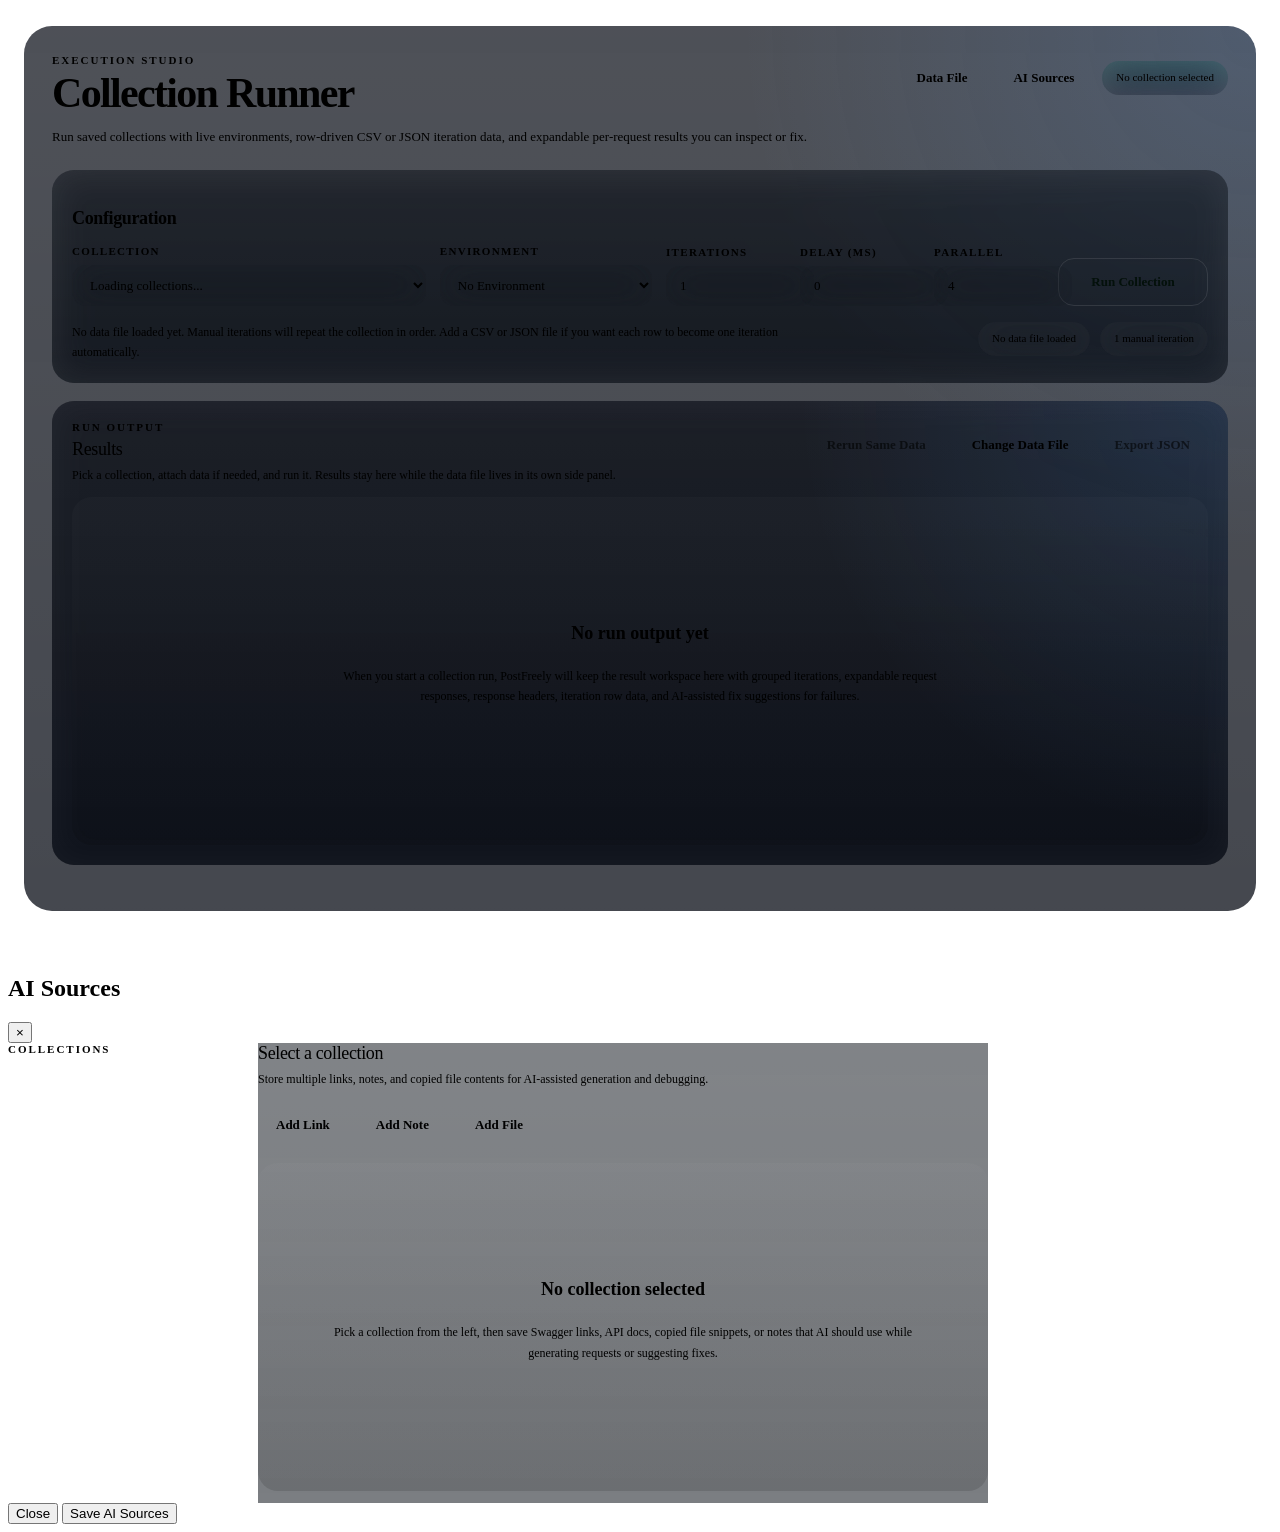
==== frontend/pages/runner.html @ 36066304 "Fix Runner UI and add guest-login toast" ====
<!DOCTYPE html>
<html lang="en" data-theme="dark">
<head>
<meta charset="UTF-8"/>
<meta name="viewport" content="width=device-width,initial-scale=1"/>
<title>PostFreely Runner</title>
<link rel="stylesheet" href="/assets/css/main.css"/>
<style>
html, body { overflow: auto; min-height: 100%; }
body { min-height: 100vh; }
#runner-app {
  position: relative;
  z-index: 1;
  max-width: 1280px;
  margin: 18px auto 40px;
  padding: 0 16px 24px;
}
.runner-shell {
  border: 1px solid var(--border);
  border-radius: 28px;
  background:
    radial-gradient(circle at top right, rgba(92, 164, 255, 0.14), transparent 34%),
    linear-gradient(180deg, rgba(255, 255, 255, 0.04), rgba(255, 255, 255, 0.01));
  backdrop-filter: blur(14px);
  box-shadow: var(--shadow);
  padding: 28px;
}
.runner-header {
  display: flex;
  justify-content: space-between;
  align-items: flex-start;
  gap: 18px;
  margin-bottom: 22px;
  flex-wrap: wrap;
}
.runner-kicker {
  font-size: 11px;
  color: var(--text3);
  letter-spacing: 0.18em;
  text-transform: uppercase;
  margin-bottom: 8px;
  font-family: var(--font-ui);
  font-weight: 700;
}
.r-title {
  font-size: 42px;
  font-family: var(--font-ui);
  font-weight: 700;
  letter-spacing: -0.04em;
  color: var(--text);
  line-height: 0.95;
}
.r-title span { color: var(--blue); }
.r-subtitle {
  margin-top: 12px;
  color: var(--text2);
  font-size: 13px;
  max-width: 760px;
  line-height: 1.7;
}
.runner-actions {
  display: flex;
  align-items: center;
  gap: 10px;
  flex-wrap: wrap;
  justify-content: flex-end;
}
.r-card {
  border: 1px solid var(--border);
  border-radius: 22px;
  background: linear-gradient(180deg, rgba(255, 255, 255, 0.03), rgba(0, 0, 0, 0.12));
  padding: 20px;
  margin-bottom: 18px;
}
.r-card h3 {
  font-family: var(--font-ui);
  font-size: 18px;
  margin-bottom: 16px;
  color: var(--text);
  letter-spacing: -0.02em;
}
.config-grid {
  display: grid;
  grid-template-columns: minmax(220px, 2fr) minmax(180px, 1.2fr) 120px 120px 110px auto;
  gap: 14px;
  align-items: end;
}
.r-field { min-width: 0; }
.r-field label {
  display: block;
  margin-bottom: 8px;
  font-size: 11px;
  color: var(--text3);
  letter-spacing: 0.12em;
  text-transform: uppercase;
  font-family: var(--font-ui);
  font-weight: 700;
}
.r-field input,
.r-field select,
.r-field textarea {
  width: 100%;
  background: var(--inp-bg);
  border: 1px solid var(--inp-border);
  border-radius: 14px;
  padding: 12px 14px;
  color: var(--text);
  font-family: var(--font);
  font-size: 13px;
  outline: none;
  transition: border-color .15s, box-shadow .15s, transform .15s;
}
.r-field textarea {
  min-height: 112px;
  resize: vertical;
}
.r-field input:focus,
.r-field select:focus,
.r-field textarea:focus {
  border-color: var(--accent);
  box-shadow: 0 0 0 3px rgba(0, 229, 160, 0.08);
}
.r-field input[disabled] {
  opacity: 0.7;
  cursor: not-allowed;
}
.run-stack {
  display: flex;
  gap: 10px;
  align-items: center;
  justify-content: flex-end;
}
.r-run-btn,
.r-stop-btn,
.r-secondary-btn,
.r-ghost-btn {
  height: 48px;
  border-radius: 16px;
  padding: 0 18px;
  font-family: var(--font);
  font-size: 13px;
  font-weight: 700;
  cursor: pointer;
  transition: transform .15s, border-color .15s, background .15s, color .15s, opacity .15s;
  white-space: nowrap;
}
.r-run-btn {
  border: 1px solid rgba(255, 255, 255, 0.1);
  background: linear-gradient(180deg, var(--accent), var(--accent2));
  color: #04110b;
  min-width: 150px;
}
.r-run-btn:hover { transform: translateY(-1px); }
.r-stop-btn {
  border: 1px solid rgba(255, 92, 124, 0.28);
  background: rgba(255, 92, 124, 0.12);
  color: var(--red);
  min-width: 114px;
}
.r-stop-btn:hover { background: rgba(255, 92, 124, 0.18); }
.r-secondary-btn {
  border: 1px solid var(--border2);
  background: var(--btn-bg);
  color: var(--text);
}
.r-secondary-btn:hover,
.r-ghost-btn:hover {
  border-color: var(--accentborder);
  color: var(--accent);
  background: var(--accentbg);
}
.r-ghost-btn {
  border: 1px dashed var(--border2);
  background: transparent;
  color: var(--text2);
}
.r-run-btn[disabled],
.r-stop-btn[disabled],
.r-secondary-btn[disabled],
.r-ghost-btn[disabled] {
  opacity: 0.58;
  cursor: not-allowed;
  transform: none;
}
.config-foot {
  display: flex;
  justify-content: space-between;
  gap: 14px;
  margin-top: 16px;
  align-items: flex-start;
  flex-wrap: wrap;
}
.config-note {
  color: var(--text2);
  font-size: 12px;
  line-height: 1.7;
  max-width: 720px;
}
.chip-row {
  display: flex;
  gap: 10px;
  flex-wrap: wrap;
  justify-content: flex-end;
}
.file-chip {
  display: inline-flex;
  align-items: center;
  gap: 8px;
  min-height: 34px;
  padding: 0 14px;
  border-radius: 999px;
  border: 1px solid var(--border2);
  background: rgba(255, 255, 255, 0.03);
  color: var(--text2);
  font-size: 11px;
  line-height: 1.2;
}
.file-chip.strong {
  color: var(--text);
  border-color: var(--accentborder);
  background: linear-gradient(180deg, rgba(0, 229, 160, 0.08), rgba(0, 0, 0, 0.08));
}
#results-card { min-height: 420px; }
.results-head {
  display: flex;
  justify-content: space-between;
  gap: 14px;
  align-items: flex-start;
  flex-wrap: wrap;
  margin-bottom: 12px;
}
.results-title {
  font-family: var(--font-ui);
  font-size: 18px;
  color: var(--text);
  letter-spacing: -0.02em;
}
.results-subtitle {
  margin-top: 6px;
  color: var(--text2);
  font-size: 12px;
  line-height: 1.6;
}
.results-actions {
  display: flex;
  gap: 10px;
  flex-wrap: wrap;
  justify-content: flex-end;
}
.run-banner {
  display: none;
  align-items: center;
  justify-content: space-between;
  gap: 14px;
  padding: 14px 16px;
  margin: 10px 0 16px;
  border-radius: 16px;
  border: 1px solid var(--border2);
  background: linear-gradient(90deg, rgba(92, 164, 255, 0.12), rgba(0, 0, 0, 0.08));
  color: var(--text);
  flex-wrap: wrap;
}
.run-banner.show { display: flex; }
.run-banner.error {
  border-color: rgba(255, 92, 124, 0.28);
  background: linear-gradient(90deg, rgba(255, 92, 124, 0.12), rgba(0, 0, 0, 0.08));
}
.run-banner strong { color: var(--text); }
.summary-grid {
  display: grid;
  grid-template-columns: repeat(6, minmax(110px, 1fr));
  gap: 12px;
  margin-bottom: 12px;
}
.sum-card {
  border: 1px solid var(--border);
  border-radius: 18px;
  padding: 14px 16px;
  background: rgba(255, 255, 255, 0.02);
}
.sum-card.filterable {
  cursor: pointer;
  transition: transform .15s, border-color .15s, background .15s, box-shadow .15s;
}
.sum-card.filterable:hover {
  transform: translateY(-1px);
  border-color: var(--accentborder);
}
.sum-card.filterable.active {
  border-color: var(--accentborder);
  background: linear-gradient(180deg, rgba(0, 229, 160, 0.08), rgba(255, 255, 255, 0.02));
  box-shadow: 0 10px 24px rgba(0, 0, 0, 0.14);
}
.sum-num {
  font-size: 27px;
  line-height: 1;
  color: var(--text);
  margin-bottom: 8px;
  font-family: var(--font);
  font-weight: 700;
}
.sum-num.pass { color: var(--green); }
.sum-num.fail { color: var(--red); }
.sum-lbl {
  color: var(--text3);
  font-size: 11px;
  letter-spacing: 0.08em;
  text-transform: uppercase;
}
.summary-filter-note {
  margin: -2px 0 10px;
  color: var(--text2);
  font-size: 12px;
  line-height: 1.6;
}
.empty-state {
  border: 1px dashed var(--border2);
  border-radius: 20px;
  padding: 34px;
  min-height: 280px;
  display: flex;
  align-items: center;
  justify-content: center;
  flex-direction: column;
  text-align: center;
  background: linear-gradient(180deg, rgba(255, 255, 255, 0.02), rgba(0, 0, 0, 0.12));
  color: var(--text2);
}
.empty-state strong {
  display: block;
  margin-bottom: 10px;
  color: var(--text);
  font-size: 18px;
  font-family: var(--font-ui);
}
.empty-state p {
  max-width: 620px;
  line-height: 1.7;
  font-size: 12px;
}
.iteration-group {
  border: 1px solid var(--border);
  border-radius: 20px;
  background: rgba(0, 0, 0, 0.14);
  margin-top: 14px;
  overflow: hidden;
}
.iteration-head {
  width: 100%;
  border: none;
  background: linear-gradient(180deg, rgba(255, 255, 255, 0.04), rgba(255, 255, 255, 0.01));
  padding: 15px 16px;
  display: flex;
  align-items: center;
  justify-content: space-between;
  gap: 12px;
  cursor: pointer;
  color: inherit;
  text-align: left;
}
.iteration-head:hover { background: linear-gradient(180deg, rgba(255, 255, 255, 0.06), rgba(255, 255, 255, 0.02)); }
.iteration-head-main {
  display: flex;
  align-items: center;
  gap: 12px;
  min-width: 0;
}
.iteration-index {
  width: 36px;
  height: 36px;
  border-radius: 12px;
  display: flex;
  align-items: center;
  justify-content: center;
  background: var(--bg3);
  color: var(--text);
  font-weight: 700;
  flex-shrink: 0;
}
.iteration-title {
  font-family: var(--font-ui);
  font-size: 15px;
  color: var(--text);
}
.iteration-meta {
  margin-top: 5px;
  color: var(--text2);
  font-size: 11px;
  display: flex;
  gap: 12px;
  flex-wrap: wrap;
}
.status-compact {
  display: inline-flex;
  align-items: center;
  justify-content: center;
  padding: 0 12px;
  min-height: 32px;
  border-radius: 999px;
  font-size: 11px;
  font-weight: 700;
  border: 1px solid var(--border2);
}
.status-compact.pass {
  background: var(--greenbg);
  color: var(--green);
  border-color: rgba(0, 229, 160, 0.22);
}
.status-compact.fail {
  background: var(--redbg);
  color: var(--red);
  border-color: rgba(255, 92, 124, 0.25);
}
.iteration-chevron {
  font-size: 18px;
  color: var(--text3);
  transition: transform .15s;
}
.iteration-group.open .iteration-chevron { transform: rotate(90deg); }
.iteration-body { display: none; }
.iteration-group.open .iteration-body { display: block; }
.result-list { display: flex; flex-direction: column; }
.result-item + .result-item { border-top: 1px solid var(--border); }
.result-summary {
  width: 100%;
  border: none;
  background: transparent;
  color: inherit;
  display: grid;
  grid-template-columns: 30px minmax(0, 2fr) 86px 110px 84px 90px 120px;
  align-items: center;
  gap: 10px;
  padding: 14px 16px;
  text-align: left;
  cursor: pointer;
}
.result-summary:hover { background: rgba(255, 255, 255, 0.02); }
.result-index {
  color: var(--text3);
  font-size: 11px;
  font-weight: 700;
}
.result-name {
  min-width: 0;
  color: var(--text);
  font-size: 12px;
  line-height: 1.5;
}
.result-name small {
  display: block;
  color: var(--text3);
  overflow: hidden;
  text-overflow: ellipsis;
  white-space: nowrap;
}
.result-status {
  font-size: 12px;
  font-weight: 700;
}
.result-status.pass { color: var(--green); }
.result-status.fail { color: var(--red); }
.result-chevron {
  text-align: right;
  color: var(--text3);
  font-size: 16px;
  transition: transform .15s;
}
.result-item.open .result-chevron { transform: rotate(180deg); }
.result-detail {
  display: none;
  padding: 0 16px 16px;
}
.result-item.open .result-detail { display: block; }
.detail-hint {
  margin: 2px 0 12px;
  padding: 12px 14px;
  border-radius: 14px;
  border: 1px solid rgba(255, 92, 124, 0.22);
  background: rgba(255, 92, 124, 0.08);
  color: var(--text);
  font-size: 12px;
  line-height: 1.7;
}
.detail-grid {
  display: grid;
  grid-template-columns: repeat(3, minmax(0, 1fr));
  gap: 12px;
}
.detail-card {
  border: 1px solid var(--border);
  border-radius: 16px;
  background: rgba(255, 255, 255, 0.02);
  overflow: hidden;
}
.detail-card h4 {
  padding: 12px 14px;
  font-size: 11px;
  color: var(--text3);
  letter-spacing: 0.08em;
  text-transform: uppercase;
  border-bottom: 1px solid var(--border);
  font-family: var(--font-ui);
}
.detail-pre {
  padding: 14px;
  color: var(--text);
  white-space: pre-wrap;
  word-break: break-word;
  max-height: 360px;
  overflow: auto;
  font-size: 12px;
  line-height: 1.7;
}
.detail-actions {
  display: flex;
  justify-content: space-between;
  gap: 10px;
  align-items: center;
  flex-wrap: wrap;
  margin-top: 12px;
}
.runner-ai-output {
  width: 100%;
  margin-top: 8px;
  padding: 12px 14px;
  border-radius: 14px;
  border: 1px solid var(--accentborder);
  background: var(--accentbg);
  color: var(--text);
  font-size: 12px;
  line-height: 1.7;
  white-space: pre-wrap;
  display: none;
}
.runner-ai-output.error {
  border-color: rgba(255, 92, 124, 0.28);
  background: rgba(255, 92, 124, 0.1);
  color: var(--redtext);
}
.side-backdrop {
  position: fixed;
  inset: 0;
  background: rgba(0, 0, 0, 0.4);
  opacity: 0;
  pointer-events: none;
  transition: opacity .18s;
  z-index: 700;
}
.side-backdrop.show {
  opacity: 1;
  pointer-events: auto;
}
.side-drawer {
  position: fixed;
  top: 0;
  right: 0;
  height: 100vh;
  width: min(460px, 100vw);
  background: linear-gradient(180deg, var(--bg2), rgba(0, 0, 0, 0.18));
  border-left: 1px solid var(--border2);
  box-shadow: -20px 0 48px rgba(0, 0, 0, 0.28);
  transform: translateX(100%);
  transition: transform .2s ease;
  z-index: 800;
  display: flex;
  flex-direction: column;
}
.side-drawer.open { transform: translateX(0); }
.drawer-head {
  display: flex;
  justify-content: space-between;
  align-items: flex-start;
  gap: 14px;
  padding: 20px 20px 14px;
  border-bottom: 1px solid var(--border);
}
.drawer-title {
  font-family: var(--font-ui);
  font-size: 20px;
  color: var(--text);
}
.drawer-subtitle {
  margin-top: 8px;
  color: var(--text2);
  font-size: 12px;
  line-height: 1.7;
}
.drawer-body {
  flex: 1;
  overflow: auto;
  padding: 18px 20px 22px;
}
.drawer-close {
  width: 38px;
  height: 38px;
  border-radius: 12px;
  border: 1px solid var(--border2);
  background: transparent;
  color: var(--text2);
  cursor: pointer;
  font-size: 18px;
}
.drawer-close:hover {
  border-color: var(--accentborder);
  color: var(--accent);
}
.upload-card {
  border: 1px dashed var(--accentborder);
  border-radius: 20px;
  padding: 18px;
  background: linear-gradient(180deg, rgba(0, 229, 160, 0.07), rgba(255, 255, 255, 0.01));
  margin-bottom: 14px;
}
.upload-card strong {
  display: block;
  color: var(--text);
  font-size: 15px;
  font-family: var(--font-ui);
  margin-bottom: 8px;
}
.upload-card p {
  color: var(--text2);
  font-size: 12px;
  line-height: 1.7;
  margin-bottom: 14px;
}
.data-toolbar {
  display: flex;
  gap: 10px;
  flex-wrap: wrap;
  margin-bottom: 14px;
}
.data-preview-wrap {
  border: 1px solid var(--border);
  border-radius: 16px;
  overflow: auto;
  background: var(--bg);
}
.data-preview-table {
  width: 100%;
  min-width: 560px;
  border-collapse: collapse;
}
.data-preview-table th,
.data-preview-table td {
  padding: 10px 12px;
  border-bottom: 1px solid var(--border);
  text-align: left;
  vertical-align: top;
  font-size: 12px;
}
.data-preview-table th {
  color: var(--text3);
  background: var(--bg3);
  text-transform: uppercase;
  letter-spacing: 0.08em;
  font-size: 10px;
}
.preview-note {
  margin-top: 10px;
  color: var(--text3);
  font-size: 11px;
  line-height: 1.6;
}
.sources-shell {
  display: flex;
  gap: 16px;
  min-height: 460px;
}
.sources-sidebar {
  width: 220px;
  flex-shrink: 0;
  border-right: 1px solid var(--border);
  padding-right: 14px;
}
.sources-list {
  display: flex;
  flex-direction: column;
  gap: 6px;
  max-height: 460px;
  overflow: auto;
}
.source-coll-btn {
  width: 100%;
  text-align: left;
  padding: 10px 12px;
  border: 1px solid var(--border);
  border-radius: 12px;
  background: transparent;
  color: var(--text2);
  cursor: pointer;
  font-family: var(--font);
  font-size: 12px;
  transition: border-color .15s, background .15s, color .15s;
}
.source-coll-btn:hover,
.source-coll-btn.active {
  border-color: var(--accentborder);
  background: var(--accentbg);
  color: var(--text);
}
.sources-editor {
  flex: 1;
  min-width: 0;
  display: flex;
  flex-direction: column;
}
.sources-toolbar {
  display: flex;
  justify-content: space-between;
  align-items: center;
  gap: 12px;
  margin-bottom: 14px;
  flex-wrap: wrap;
}
.source-cards {
  display: flex;
  flex-direction: column;
  gap: 12px;
  max-height: 460px;
  overflow: auto;
  padding-right: 4px;
}
.source-card {
  border: 1px solid var(--border);
  border-radius: 16px;
  background: rgba(255, 255, 255, 0.02);
  padding: 14px;
}
.source-top {
  display: grid;
  grid-template-columns: 148px minmax(0, 1fr) auto auto;
  gap: 10px;
  align-items: center;
  margin-bottom: 10px;
}
.source-fetch {
  display: flex;
  align-items: center;
  gap: 8px;
  color: var(--text2);
  font-size: 11px;
  white-space: nowrap;
}
.source-del {
  width: 36px;
  height: 36px;
  border-radius: 10px;
  border: 1px solid var(--border2);
  background: transparent;
  color: var(--red);
  cursor: pointer;
  font-size: 18px;
}
.source-del:hover {
  background: rgba(255, 92, 124, 0.08);
  border-color: rgba(255, 92, 124, 0.24);
}
.source-helper {
  color: var(--text3);
  font-size: 11px;
  line-height: 1.6;
  margin-top: 8px;
}
#runner-toast {
  position: fixed;
  right: 20px;
  bottom: 20px;
  padding: 12px 16px;
  border-radius: 14px;
  border: 1px solid var(--accentborder);
  background: var(--bg2);
  color: var(--text);
  box-shadow: var(--shadow);
  opacity: 0;
  pointer-events: none;
  transform: translateY(8px);
  transition: opacity .18s, transform .18s;
  z-index: 1200;
  max-width: 420px;
  font-size: 12px;
  line-height: 1.6;
}
#runner-toast.show {
  opacity: 1;
  transform: translateY(0);
}
#runner-toast.error {
  border-color: rgba(255, 92, 124, 0.32);
  color: var(--redtext);
}
.runner-shell,
.r-card,
.sum-card,
.iteration-card,
.detail-card,
.sources-editor,
.source-item,
.upload-card,
.data-preview-wrap,
.side-drawer,
#runner-toast {
  background:
    linear-gradient(180deg, var(--glass-highlight, rgba(255,255,255,0.06)), rgba(255,255,255,0.012)),
    var(--glass-bg, rgba(8,13,22,0.54));
  border-color: var(--glass-border, var(--border));
  backdrop-filter: blur(var(--surface-blur, 18px));
  box-shadow: var(--panel-edge), var(--panel-glow);
}
.runner-shell,
#results-card {
  background:
    radial-gradient(circle at top right, var(--ambient-a, rgba(92,164,255,0.14)), transparent 34%),
    linear-gradient(180deg, var(--glass-highlight, rgba(255,255,255,0.06)), rgba(255,255,255,0.012)),
    var(--glass-bg-strong, rgba(8,13,22,0.76));
}
.r-field input,
.r-field select,
.r-field textarea,
.file-chip,
.sum-card,
.detail-hint,
.detail-card,
.upload-card,
.source-item,
.sources-sidebar {
  backdrop-filter: blur(var(--surface-blur, 18px));
}
.result-summary:hover {
  background: rgba(255, 255, 255, 0.045);
}
.result-detail,
.results-subtitle,
.config-note {
  position: relative;
}
.spin-dot {
  display: inline-block;
  width: 10px;
  height: 10px;
  border-radius: 999px;
  margin-right: 8px;
  background: var(--blue);
  box-shadow: 0 0 0 0 rgba(92, 164, 255, 0.35);
  animation: pulse 1s infinite ease-out;
}
@keyframes pulse {
  0% { box-shadow: 0 0 0 0 rgba(92, 164, 255, 0.38); }
  80% { box-shadow: 0 0 0 14px rgba(92, 164, 255, 0); }
  100% { box-shadow: 0 0 0 0 rgba(92, 164, 255, 0); }
}
@media (max-width: 1120px) {
  .config-grid {
    grid-template-columns: repeat(2, minmax(0, 1fr));
  }
  .run-stack {
    grid-column: 1 / -1;
    justify-content: flex-start;
  }
  .summary-grid {
    grid-template-columns: repeat(3, minmax(0, 1fr));
  }
  .detail-grid {
    grid-template-columns: 1fr;
  }
  .result-summary {
    grid-template-columns: 28px minmax(0, 1fr) 74px 92px 90px;
  }
  .result-summary .hide-md { display: none; }
  .source-top {
    grid-template-columns: 1fr;
  }
}
@media (max-width: 820px) {
  #runner-app { padding: 0 10px 18px; }
  .runner-shell { padding: 18px; border-radius: 22px; }
  .r-title { font-size: 34px; }
  .summary-grid {
    grid-template-columns: repeat(2, minmax(0, 1fr));
  }
  .sources-shell {
    flex-direction: column;
  }
  .sources-sidebar {
    width: 100%;
    border-right: none;
    border-bottom: 1px solid var(--border);
    padding-right: 0;
    padding-bottom: 12px;
  }
}
</style>
</head>
<body>
<div id="runner-app">
  <div class="runner-shell">
    <div class="runner-header">
      <div>
        <div class="runner-kicker">Execution Studio</div>
        <div class="r-title">Collection <span>Runner</span></div>
        <div class="r-subtitle">Run saved collections with live environments, row-driven CSV or JSON iteration data, and expandable per-request results you can inspect or fix.</div>
      </div>
      <div class="runner-actions">
        <button class="r-secondary-btn" id="r-open-data-btn" type="button">Data File</button>
        <button class="r-secondary-btn" id="r-open-sources-btn" type="button">AI Sources</button>
        <span class="file-chip strong" id="r-selected-chip">No collection selected</span>
      </div>
    </div>

    <section class="r-card">
      <h3>Configuration</h3>
      <div class="config-grid">
        <div class="r-field">
          <label>Collection</label>
          <select id="r-coll-sel"><option value="">Loading collections...</option></select>
        </div>
        <div class="r-field">
          <label>Environment</label>
          <select id="r-env-sel"><option value="">No Environment</option></select>
        </div>
        <div class="r-field">
          <label>Iterations</label>
          <input type="number" id="r-iters" value="1" min="1" max="5000"/>
        </div>
        <div class="r-field">
          <label>Delay (ms)</label>
          <input type="number" id="r-delay" value="0" min="0"/>
        </div>
        <div class="r-field">
          <label>Parallel</label>
          <input type="number" id="r-parallel" value="4" min="1" max="12"/>
        </div>
        <div class="run-stack">
          <button class="r-run-btn" id="r-run-btn" type="button">Run Collection</button>
          <button class="r-stop-btn" id="r-stop-btn" type="button" style="display:none">Stop</button>
        </div>
      </div>
      <div class="config-foot">
        <div class="config-note" id="r-config-note">No data file loaded yet. Manual iterations will repeat the collection in order. Add a CSV or JSON file if you want each row to become one iteration automatically.</div>
        <div class="chip-row">
          <span class="file-chip" id="r-data-summary">No data file loaded</span>
          <span class="file-chip" id="r-iter-summary">1 manual iteration</span>
        </div>
      </div>
    </section>

    <section class="r-card" id="results-card">
      <div class="results-head">
        <div>
          <div class="runner-kicker" style="margin-bottom:6px">Run Output</div>
          <div class="results-title">Results</div>
          <div class="results-subtitle" id="r-results-subtitle">Pick a collection, attach data if needed, and run it. Results stay here while the data file lives in its own side panel.</div>
        </div>
        <div class="results-actions">
          <button class="r-secondary-btn" id="r-rerun-btn" type="button" disabled>Rerun Same Data</button>
          <button class="r-secondary-btn" id="r-change-data-btn" type="button">Change Data File</button>
          <button class="r-secondary-btn" id="export-btn" type="button" disabled>Export JSON</button>
        </div>
      </div>

      <div class="run-banner" id="r-run-banner"></div>
      <div id="r-summary"></div>
      <div id="r-groups"></div>
      <div class="empty-state" id="r-results-empty">
        <strong>No run output yet</strong>
        <p>When you start a collection run, PostFreely will keep the result workspace here with grouped iterations, expandable request responses, response headers, iteration row data, and AI-assisted fix suggestions for failures.</p>
      </div>
    </section>
  </div>
</div>

<div class="side-backdrop" id="data-drawer-backdrop"></div>
<aside class="side-drawer" id="data-drawer" aria-hidden="true">
  <div class="drawer-head">
    <div>
      <div class="drawer-title">Data File</div>
      <div class="drawer-subtitle">Attach a CSV or JSON array and every row becomes one runner iteration. Preview the file here, then let the run results take over the main workspace.</div>
    </div>
    <button class="drawer-close" id="r-close-data-btn" type="button">×</button>
  </div>
  <div class="drawer-body">
    <div class="upload-card">
      <strong>Load iteration data</strong>
      <p>Use a CSV export, employee list, fixture data, or any JSON array of objects. PostFreely reads the rows locally in the browser, previews them, and sends them as iteration variables during the run.</p>
      <input id="r-data-file" type="file" accept=".csv,.json,application/json,text/csv" style="display:none"/>
      <div class="data-toolbar">
        <button class="r-secondary-btn" id="r-pick-data-btn" type="button">Choose File</button>
        <button class="r-ghost-btn" id="r-clear-data-btn" type="button">Clear Data File</button>
      </div>
      <span class="file-chip strong" id="r-drawer-summary">No data file loaded</span>
    </div>

    <div class="empty-state" id="r-data-empty" style="min-height:220px">
      <strong>No preview yet</strong>
      <p>Load a CSV or JSON file and PostFreely will show a preview table here before the run. Once you run the collection, this drawer can collapse while the result workspace stays front and center.</p>
    </div>

    <div id="r-data-preview" style="display:none">
      <div class="data-preview-wrap">
        <table class="data-preview-table">
          <thead id="r-data-head"></thead>
          <tbody id="r-data-body"></tbody>
        </table>
      </div>
      <div class="preview-note" id="r-data-note"></div>
    </div>
  </div>
</aside>

<div class="overlay" id="sources-modal">
  <div class="modal" style="width:min(980px,96vw)">
    <div class="modal-hd">
      <h2>AI <span>Sources</span></h2>
      <button class="modal-close" data-close-modal="sources-modal">×</button>
    </div>
    <div class="sources-shell">
      <div class="sources-sidebar">
        <div class="runner-kicker" style="margin-bottom:10px">Collections</div>
        <div class="sources-list" id="source-coll-list"></div>
      </div>
      <div class="sources-editor">
        <div class="sources-toolbar">
          <div>
            <div class="results-title" id="source-coll-title">Select a collection</div>
            <div class="results-subtitle" id="source-coll-subtitle">Store multiple links, notes, and copied file contents for AI-assisted generation and debugging.</div>
          </div>
          <div class="results-actions">
            <input type="file" id="source-file-input" accept=".txt,.md,.json,.yaml,.yml,.csv,.log,.xml" style="display:none"/>
            <button class="r-ghost-btn" id="source-add-url-btn" type="button">Add Link</button>
            <button class="r-ghost-btn" id="source-add-note-btn" type="button">Add Note</button>
            <button class="r-ghost-btn" id="source-import-file-btn" type="button">Add File</button>
          </div>
        </div>
        <div class="empty-state" id="source-empty" style="min-height:260px">
          <strong>No collection selected</strong>
          <p>Pick a collection from the left, then save Swagger links, API docs, copied file snippets, or notes that AI should use while generating requests or suggesting fixes.</p>
        </div>
        <div class="source-cards" id="source-list" style="display:none"></div>
      </div>
    </div>
    <div class="modal-foot">
      <div class="modal-err" id="sources-err" style="flex:1;margin:0"></div>
      <button class="btn-ghost" data-close-modal="sources-modal">Close</button>
      <button class="btn-primary" id="save-sources-btn">Save AI Sources</button>
    </div>
  </div>
</div>

<div id="runner-toast"></div>

<script src="/assets/js/core/site-config.js"></script>
<script src="/assets/js/core/cloud-import.js"></script>
<script src="/assets/js/core/cloud-api.js"></script>
<script src="/assets/js/core/api.js"></script>
<script>
const RUNNER_STORAGE_KEY = 'postfreely.runner.v4';
let RUNNER_STATE = {
  collections: {},
  envs: {},
  dataRows: [],
  dataFileName: '',
  runData: null,
  activeRunId: '',
  isRunning: false,
  isStopping: false,
  manualIterations: 1,
  sourcesCollectionId: '',
  sourceDrafts: {},
  pollTimer: null,
  lastResultCount: 0,
  summaryFilter: 'all',
  iterationOpenState: {},
  resultOpenState: {},
  settings: {},
  stopRequested: false,
};

function esc(value) {
  if (value == null) return '';
  return String(value)
    .replace(/&/g, '&amp;')
    .replace(/</g, '&lt;')
    .replace(/>/g, '&gt;')
    .replace(/"/g, '&quot;')
    .replace(/'/g, '&#39;');
}

function uniqueId(prefix = 'id') {
  return `${prefix}-${Date.now().toString(36)}-${Math.random().toString(36).slice(2, 8)}`;
}

function methodBadge(method) {
  return { GET: 'mGET', POST: 'mPOST', PUT: 'mPUT', DELETE: 'mDELETE', PATCH: 'mPATCH', HEAD: 'mHEAD' }[method] || 'mOPTIONS';
}

function defaultRunnerCompatibility() {
  return API.compatibilityStatus('untested', 'Browser compatibility has not been checked yet.');
}

function normalizeRunnerRequest(request) {
  return {
    ...(request || {}),
    bodyType: request?.bodyType || request?.body_type || 'json',
    transport_mode: request?.transport_mode || request?.transportMode || 'auto',
    browser_compatibility: API.mergeCompatibility(defaultRunnerCompatibility(), request?.browser_compatibility || request?.browserCompatibility),
  };
}

function collectionVariables(collection) {
  return collection?.variables && typeof collection.variables === 'object' ? collection.variables : {};
}

function environmentVariables(envId) {
  const env = envId ? RUNNER_STATE.envs[envId] : null;
  return env?.variables && typeof env.variables === 'object' ? env.variables : {};
}

function createRunState(runId, collection, requestDefs, totalIterations, dataRowsUsed, parallelism) {
  return {
    run_id: runId,
    status: 'running',
    collection_id: collection?.id || '',
    collection_name: collection?.name || 'Collection',
    planned_requests: requestDefs.length * totalIterations,
    total_requests: 0,
    total_pass: 0,
    total_fail: 0,
    total_ms: 0,
    iterations: totalIterations,
    completed_iterations: 0,
    completed_iteration_ids: [],
    data_rows_used: dataRowsUsed,
    parallelism,
    results: [],
    started_at: Date.now(),
    finished_at: null,
    stopped_reason: '',
    error: null,
  };
}

function appendRunResult(run, requestDef, iteration, dataRow, response) {
  const statusCode = Number(response?.status_code || 0);
  const passed = statusCode >= 200 && statusCode < 300;
  run.results.push({
    request_id: requestDef.id,
    request_name: requestDef.name || requestDef.url || 'Request',
    method: requestDef.method || 'GET',
    url: requestDef.url || '',
    iteration,
    data_row: dataRow,
    status_code: statusCode,
    status_text: response?.status_text || '',
    elapsed_ms: Number(response?.elapsed_ms || 0),
    size_bytes: Number(response?.size_bytes || 0),
    passed,
    error: passed ? null : (response?.error || `${statusCode} ${response?.status_text || 'Request failed'}`),
    error_detail: response?.error_detail || '',
    error_hint: response?.error_hint || '',
    body_preview: response?.body_preview || '',
    response,
  });
  run.total_requests += 1;
  run.total_pass += Number(passed);
  run.total_fail += Number(!passed);
  run.total_ms += Number(response?.elapsed_ms || 0);
}

function markIterationComplete(run, iteration) {
  if (!run.completed_iteration_ids.includes(iteration)) {
    run.completed_iteration_ids.push(iteration);
    run.completed_iteration_ids.sort((a, b) => a - b);
  }
  run.completed_iterations = run.completed_iteration_ids.length;
}

async function sleepWithStop(delayMs) {
  let remaining = Math.max(0, Number(delayMs || 0));
  while (remaining > 0) {
    if (RUNNER_STATE.stopRequested) return false;
    const step = Math.min(remaining, 120);
    await new Promise(resolve => setTimeout(resolve, step));
    remaining -= step;
  }
  return !RUNNER_STATE.stopRequested;
}

async function executeIteration(run, collection, envId, requestDefs, iteration, dataRow, delayMs) {
  const variables = {
    ...environmentVariables(envId),
    ...collectionVariables(collection),
    ...(dataRow && typeof dataRow === 'object' ? dataRow : {}),
  };

  for (const requestDef of requestDefs) {
    if (RUNNER_STATE.stopRequested) return false;
    if (delayMs > 0) {
      const keepGoing = await sleepWithStop(delayMs);
      if (!keepGoing) return false;
    }

    const normalized = normalizeRunnerRequest(requestDef);
    let response;
    try {
      response = await API.executeExternalRequest({
        method: normalized.method || 'GET',
        url: normalized.url || '',
        params: normalized.params || [],
        headers: normalized.headers || [],
        body: normalized.body || '',
        body_type: normalized.bodyType || normalized.body_type || 'json',
        auth: normalized.auth || { type: 'none' },
        collection_id: collection?.id || null,
        transport_mode: normalized.transport_mode || 'auto',
        browser_compatibility: normalized.browser_compatibility || defaultRunnerCompatibility(),
      }, {
        variables,
        saveHistory: true,
      });
    } catch (error) {
      response = {
        status_code: 0,
        status_text: 'Error',
        headers: {},
        body: '',
        raw_body: '',
        elapsed_ms: 0,
        size_bytes: 0,
        is_json: false,
        error: error.message || String(error),
        error_detail: error.message || String(error),
        error_hint: '',
        body_preview: '',
        connection_error: true,
        execution_mode: 'proxy',
        browser_compatibility: defaultRunnerCompatibility(),
      };
    }

    requestDef.browser_compatibility = API.mergeCompatibility(requestDef.browser_compatibility, response.browser_compatibility);
    appendRunResult(run, requestDef, iteration, dataRow, response);
    RUNNER_STATE.lastResultCount = run.results.length;
    renderRunResults(run, { scroll: false });
  }

  markIterationComplete(run, iteration);
  renderRunResults(run, { scroll: false });
  return true;
}

function formatSize(bytes) {
  const size = Number(bytes || 0);
  if (size >= 1024 * 1024) return `${(size / (1024 * 1024)).toFixed(2)} MB`;
  if (size >= 1024) return `${(size / 1024).toFixed(1)} KB`;
  return `${size} B`;
}

function findCollection(id) {
  return id ? (RUNNER_STATE.collections[id] || null) : null;
}

function showToast(message, isError = false) {
  const toast = document.getElementById('runner-toast');
  toast.textContent = message;
  toast.className = isError ? 'show error' : 'show';
  clearTimeout(showToast._timer);
  showToast._timer = setTimeout(() => {
    toast.className = '';
  }, 2800);
}

function openModal(id) {
  document.getElementById(id)?.classList.add('open');
}

function closeModal(id) {
  document.getElementById(id)?.classList.remove('open');
}

function openDataDrawer() {
  document.getElementById('data-drawer').classList.add('open');
  document.getElementById('data-drawer').setAttribute('aria-hidden', 'false');
  document.getElementById('data-drawer-backdrop').classList.add('show');
}

function closeDataDrawer() {
  document.getElementById('data-drawer').classList.remove('open');
  document.getElementById('data-drawer').setAttribute('aria-hidden', 'true');
  document.getElementById('data-drawer-backdrop').classList.remove('show');
}

function persistRunnerPrefs() {
  const data = {
    collectionId: document.getElementById('r-coll-sel')?.value || '',
    envId: document.getElementById('r-env-sel')?.value || '',
    delayMs: document.getElementById('r-delay')?.value || '0',
    parallel: document.getElementById('r-parallel')?.value || '4',
    manualIterations: RUNNER_STATE.manualIterations || 1,
  };
  localStorage.setItem(RUNNER_STORAGE_KEY, JSON.stringify(data));
}

function restoreRunnerPrefs() {
  try {
    return JSON.parse(localStorage.getItem(RUNNER_STORAGE_KEY) || '{}');
  } catch (_) {
    return {};
  }
}

function applySettings(settings) {
  RUNNER_STATE.settings = settings || {};
  const fontSize = Number(settings.font_size || 13) || 13;
  const scale = Math.max(0.84, Math.min(1.38, fontSize / 13));
  const themeId = ({
    dark: 'graphite',
    light: 'calm',
    midnight: 'aurora',
    terminal: 'vibrant',
    solarized: 'ember',
  })[settings.theme] || settings.theme;
  if (themeId) document.documentElement.setAttribute('data-theme', themeId);
  document.documentElement.style.fontSize = `${fontSize}px`;
  document.documentElement.style.setProperty('--ui-scale', scale.toFixed(3));

  const bgMap = {
    gradient1: 'linear-gradient(135deg,#081321 0%,#162338 42%,#0f4154 76%,#08121a 100%)',
    gradient2: 'linear-gradient(135deg,#eef1ef 0%,#dce2e6 50%,#f6f7f8 100%)',
    gradient3: 'radial-gradient(circle at 50% 72%,rgba(255,190,98,.98) 0%,rgba(255,157,66,.85) 16%,transparent 18%),linear-gradient(180deg,#040506 0%,#050505 54%,#191510 55%,#0d0d0d 100%)',
    gradient4: 'radial-gradient(circle at 50% 52%,rgba(255,186,61,.94) 0%,rgba(255,150,51,.88) 16%,transparent 18%),linear-gradient(180deg,#6c1218 0%,#932125 38%,#6e2a1c 58%,#2b1010 100%)',
    mesh: 'radial-gradient(circle at 50% 58%,rgba(255,108,69,.78) 0%,rgba(255,108,69,.48) 8%,transparent 12%),linear-gradient(90deg,transparent 0 38%,rgba(19,20,23,.96) 38% 47%,transparent 47% 53%,rgba(19,20,23,.96) 53% 62%,transparent 62% 100%),linear-gradient(180deg,#222528 0%,#1a1b1d 34%,#334246 100%)',
    dots: 'radial-gradient(circle at 18% 58%,rgba(5,5,5,.92) 0%,rgba(5,5,5,.92) 14%,transparent 26%),linear-gradient(180deg,#bcc2c5 0%,#eceff1 18%,#545a5f 38%,#ffffff 52%,#43484d 66%,#d0d4d7 78%,#f4f5f6 100%)',
    halo: 'radial-gradient(circle at 63% 24%,rgba(185,130,255,.85) 0%,rgba(185,130,255,.38) 14%,transparent 18%),radial-gradient(circle at 65% 24%,rgba(255,255,255,.85) 0%,rgba(255,255,255,.0) 42%),linear-gradient(135deg,#090b12 0%,#18132f 42%,#100f23 100%)',
    chrome-wave: 'radial-gradient(circle at 18% 58%,rgba(5,5,5,.92) 0%,rgba(5,5,5,.92) 14%,transparent 26%),linear-gradient(180deg,#bcc2c5 0%,#eceff1 18%,#545a5f 38%,#ffffff 52%,#43484d 66%,#d0d4d7 78%,#f4f5f6 100%)',
    obsidian-gate: 'radial-gradient(circle at 50% 58%,rgba(255,108,69,.78) 0%,rgba(255,108,69,.48) 8%,transparent 12%),linear-gradient(90deg,transparent 0 38%,rgba(19,20,23,.96) 38% 47%,transparent 47% 53%,rgba(19,20,23,.96) 53% 62%,transparent 62% 100%),linear-gradient(180deg,#222528 0%,#1a1b1d 34%,#334246 100%)',
    mist-arch: 'radial-gradient(circle at 50% 16%,rgba(255,255,255,.94) 0%,rgba(255,255,255,.68) 10%,transparent 22%),linear-gradient(90deg,#1a1b1d 0%,#2b2d31 16%,transparent 16% 84%,#2b2d31 84%,#1a1b1d 100%),linear-gradient(180deg,#d7dbde 0%,#bec5c9 30%,#9ea6aa 100%)',
    solar-threshold: 'radial-gradient(circle at 50% 72%,rgba(255,190,98,.98) 0%,rgba(255,157,66,.85) 16%,transparent 18%),linear-gradient(180deg,#040506 0%,#050505 54%,#191510 55%,#0d0d0d 100%)',
    scarlet-clouds: 'radial-gradient(circle at 72% 56%,rgba(255,144,76,.42) 0%,transparent 20%),linear-gradient(180deg,#dd2024 0%,#d6282d 40%,#ab141d 70%,#7b0811 100%),radial-gradient(circle at 28% 74%,rgba(64,0,0,.22) 0%,transparent 24%)',
    desert-sun: 'radial-gradient(circle at 50% 52%,rgba(255,186,61,.94) 0%,rgba(255,150,51,.88) 16%,transparent 18%),linear-gradient(180deg,#6c1218 0%,#932125 38%,#6e2a1c 58%,#2b1010 100%)',
    oracle-violet: 'radial-gradient(circle at 63% 24%,rgba(185,130,255,.85) 0%,rgba(185,130,255,.38) 14%,transparent 18%),radial-gradient(circle at 65% 24%,rgba(255,255,255,.85) 0%,rgba(255,255,255,.0) 42%),linear-gradient(135deg,#090b12 0%,#18132f 42%,#100f23 100%)',
    blind-justice: 'radial-gradient(circle at 78% 22%,rgba(212,170,111,.38) 0%,transparent 22%),radial-gradient(circle at 78% 22%,rgba(255,255,255,.22) 0%,transparent 38%),linear-gradient(135deg,#050608 0%,#121823 42%,#0a0f16 100%)',
  };

  const customBg = settings.custom_bg || settings.custom_bg_url || '';
  let bg = customBg ? `url("${String(customBg).replace(/"/g, '%22')}")` : bgMap[settings.background] || '';
  if (!bg && settings.background === 'none') bg = '';
  document.body.style.setProperty('--custom-bg', bg || 'none');
  document.body.style.setProperty('--bg-opacity', settings.bg_opacity == null ? (settings.background_opacity == null ? 0.18 : settings.background_opacity) : settings.bg_opacity);
  document.body.style.setProperty('--bg-size', settings.bg_size || 'cover');
  document.body.style.setProperty('--bg-pos-x', `${settings.bg_pos_x == null ? 50 : settings.bg_pos_x}%`);
  document.body.style.setProperty('--bg-pos-y', `${settings.bg_pos_y == null ? 50 : settings.bg_pos_y}%`);
  const blurPx = Math.max(0, Number(settings.bg_blur) || 0);
  const bokehAmount = Math.max(0, Number(settings.bg_bokeh) || 18);
  document.body.style.setProperty('--bg-blur', `${blurPx}px`);
  document.body.style.setProperty('--bg-scale', (1 + (blurPx / 220)).toFixed(3));
  document.body.style.setProperty('--bg-bokeh-opacity', Math.min(0.85, bokehAmount / 100).toFixed(3));
  document.body.style.setProperty('--bg-bokeh-blur', `${(10 + (bokehAmount * 0.42)).toFixed(1)}px`);
}

function parseCsv(text) {
  const rows = [];
  let row = [];
  let current = '';
  let inQuotes = false;
  const source = String(text || '');

  for (let i = 0; i < source.length; i += 1) {
    const char = source[i];
    const next = source[i + 1];

    if (char === '"') {
      if (inQuotes && next === '"') {
        current += '"';
        i += 1;
      } else {
        inQuotes = !inQuotes;
      }
      continue;
    }

    if (char === ',' && !inQuotes) {
      row.push(current);
      current = '';
      continue;
    }

    if ((char === '\n' || char === '\r') && !inQuotes) {
      if (char === '\r' && next === '\n') i += 1;
      row.push(current);
      current = '';
      if (row.some(cell => String(cell).trim() !== '')) rows.push(row);
      row = [];
      continue;
    }

    current += char;
  }

  row.push(current);
  if (row.some(cell => String(cell).trim() !== '')) rows.push(row);
  if (!rows.length) return [];

  const headers = rows.shift().map((cell, index) => String(cell || '').trim() || `column_${index + 1}`);
  return rows.map((cells, index) => {
    const mapped = { __row_number: index + 1 };
    headers.forEach((header, headerIndex) => {
      mapped[header] = cells[headerIndex] ?? '';
    });
    return mapped;
  });
}

async function loadDataFile(file) {
  if (!file) return;
  const text = await file.text();
  let rows = [];

  if (file.name.toLowerCase().endsWith('.json')) {
    const parsed = JSON.parse(text);
    if (!Array.isArray(parsed)) throw new Error('JSON data files must contain an array of objects.');
    rows = parsed
      .filter(item => item && typeof item === 'object' && !Array.isArray(item))
      .map((row, index) => ({ __row_number: index + 1, ...row }));
  } else {
    rows = parseCsv(text);
  }

  RUNNER_STATE.dataRows = rows;
  RUNNER_STATE.dataFileName = file.name;
  renderDataPreview();
  closeDataDrawer();
  showToast(`${file.name} loaded with ${rows.length} row(s).`);
}

function clearDataFile() {
  RUNNER_STATE.dataRows = [];
  RUNNER_STATE.dataFileName = '';
  document.getElementById('r-data-file').value = '';
  renderDataPreview();
}
function updateIterationMode() {
  const input = document.getElementById('r-iters');
  if (!RUNNER_STATE.dataRows.length) {
    input.disabled = false;
    input.value = RUNNER_STATE.manualIterations || 1;
    return;
  }
  RUNNER_STATE.manualIterations = parseInt(input.value, 10) || RUNNER_STATE.manualIterations || 1;
  input.disabled = true;
  input.value = RUNNER_STATE.dataRows.length;
}

function renderConfigState() {
  const collection = findCollection(document.getElementById('r-coll-sel').value);
  const selectedChip = document.getElementById('r-selected-chip');
  selectedChip.textContent = collection ? `${collection.name} selected` : 'No collection selected';
  selectedChip.classList.toggle('strong', !!collection);

  const hasData = RUNNER_STATE.dataRows.length > 0;
  const dataLabel = hasData
    ? `${RUNNER_STATE.dataFileName || 'Data file'} - ${RUNNER_STATE.dataRows.length} row(s)`
    : 'No data file loaded';
  document.getElementById('r-data-summary').textContent = dataLabel;
  document.getElementById('r-drawer-summary').textContent = dataLabel;
  document.getElementById('r-iter-summary').textContent = hasData
    ? `${RUNNER_STATE.dataRows.length} file-driven iteration(s)`
    : `${parseInt(document.getElementById('r-iters').value, 10) || 1} manual iteration(s)`;
  document.getElementById('r-config-note').textContent = hasData
    ? `${RUNNER_STATE.dataFileName} is loaded. Every row becomes one iteration, so the runner will execute exactly ${RUNNER_STATE.dataRows.length} iteration(s) and ignore the manual iterations box until you clear or replace the file. Browser-compatible requests run directly from your machine for maximum speed.`
    : 'No data file loaded yet. Manual iterations will repeat the collection in order. Add a CSV or JSON file if you want each row to become one iteration automatically. Browser-compatible requests run directly from your machine for maximum speed.';
  document.getElementById('r-results-subtitle').textContent = collection
    ? `Showing output for ${collection.name}. Keep rerunning with the same file, switch environments, or update the collection and run again.`
    : 'Pick a collection, attach data if needed, and run it. Results stay here while the data file lives in its own side panel.';
  persistRunnerPrefs();
}

function renderDataPreview() {
  updateIterationMode();
  renderConfigState();

  const empty = document.getElementById('r-data-empty');
  const preview = document.getElementById('r-data-preview');
  const head = document.getElementById('r-data-head');
  const body = document.getElementById('r-data-body');
  const note = document.getElementById('r-data-note');
  const rows = RUNNER_STATE.dataRows;

  if (!rows.length) {
    empty.style.display = '';
    preview.style.display = 'none';
    head.innerHTML = '';
    body.innerHTML = '';
    note.textContent = '';
    return;
  }

  const keys = Object.keys(rows[0] || {}).filter(key => key !== '__row_number').slice(0, 8);
  const headers = ['__row_number', ...keys];
  head.innerHTML = `<tr>${headers.map(key => `<th>${esc(key)}</th>`).join('')}</tr>`;
  body.innerHTML = rows.slice(0, 10).map(row => `
    <tr>${headers.map(key => `<td>${esc(row[key])}</td>`).join('')}</tr>
  `).join('');
  preview.style.display = '';
  empty.style.display = 'none';
  note.textContent = rows.length > 10
    ? `Previewing the first 10 rows. The runner will still use all ${rows.length} row(s).`
    : `This file will drive ${rows.length} iteration(s).`;
}

function buildLegacySources(collection) {
  const sources = [];
  if (collection?.docs_url) {
    sources.push({
      id: uniqueId('source'),
      type: 'url',
      label: 'Docs URL',
      content: collection.docs_url,
      allow_fetch: !!collection.allow_ai_doc_fetch,
    });
  }
  if (collection?.docs_notes) {
    sources.push({
      id: uniqueId('source'),
      type: 'note',
      label: 'Collection Notes',
      content: collection.docs_notes,
      allow_fetch: false,
    });
  }
  return sources;
}

function cloneSources(sources) {
  return (sources || []).map(source => ({
    id: source.id || uniqueId('source'),
    type: source.type || 'note',
    label: source.label || '',
    content: source.content || '',
    allow_fetch: !!source.allow_fetch,
  }));
}

function getEditableSources(collectionId) {
  if (!collectionId) return [];
  if (!RUNNER_STATE.sourceDrafts[collectionId]) {
    const collection = findCollection(collectionId);
    const base = collection?.ai_sources?.length ? collection.ai_sources : buildLegacySources(collection);
    RUNNER_STATE.sourceDrafts[collectionId] = cloneSources(base);
  }
  return RUNNER_STATE.sourceDrafts[collectionId];
}

function renderSourceCollectionList() {
  const container = document.getElementById('source-coll-list');
  const collections = Object.values(RUNNER_STATE.collections);
  if (!collections.length) {
    container.innerHTML = '<div class="empty-state" style="min-height:160px;padding:18px"><strong>No collections yet</strong><p>Create or import a collection first.</p></div>';
    return;
  }
  container.innerHTML = collections.map(collection => `
    <button class="source-coll-btn ${collection.id === RUNNER_STATE.sourcesCollectionId ? 'active' : ''}" data-source-coll="${collection.id}">
      ${esc(collection.name)}
    </button>
  `).join('');
  container.querySelectorAll('[data-source-coll]').forEach(button => {
    button.addEventListener('click', () => {
      RUNNER_STATE.sourcesCollectionId = button.dataset.sourceColl;
      renderSourceCollectionList();
      renderSourcesEditor();
    });
  });
}

function renderSourcesEditor() {
  const collection = findCollection(RUNNER_STATE.sourcesCollectionId);
  const empty = document.getElementById('source-empty');
  const list = document.getElementById('source-list');
  const title = document.getElementById('source-coll-title');
  const subtitle = document.getElementById('source-coll-subtitle');
  document.getElementById('sources-err').textContent = '';

  if (!collection) {
    empty.style.display = '';
    list.style.display = 'none';
    title.textContent = 'Select a collection';
    subtitle.textContent = 'Store multiple links, notes, and copied file contents for AI-assisted generation and debugging.';
    return;
  }

  const sources = getEditableSources(collection.id);
  empty.style.display = 'none';
  list.style.display = 'flex';
  title.textContent = collection.name;
  subtitle.textContent = `AI can read these saved sources while generating requests or suggesting fixes for ${collection.name}.`;
  list.innerHTML = sources.length ? sources.map((source, index) => renderSourceCard(source, index)).join('') : `
    <div class="empty-state" style="min-height:220px">
      <strong>No AI sources saved yet</strong>
      <p>Add a Swagger link, copied docs note, or a pasted file snippet for this collection. These will be reused by AI fix and request generation.</p>
    </div>`;

  list.querySelectorAll('.source-type').forEach(input => {
    input.addEventListener('change', event => {
      const item = sources[Number(event.target.dataset.index)];
      item.type = event.target.value;
      if (item.type !== 'url') item.allow_fetch = false;
      renderSourcesEditor();
    });
  });
  list.querySelectorAll('.source-label').forEach(input => {
    input.addEventListener('input', event => {
      sources[Number(event.target.dataset.index)].label = event.target.value;
    });
  });
  list.querySelectorAll('.source-content').forEach(input => {
    input.addEventListener('input', event => {
      sources[Number(event.target.dataset.index)].content = event.target.value;
    });
  });
  list.querySelectorAll('.source-fetch-input').forEach(input => {
    input.addEventListener('change', event => {
      sources[Number(event.target.dataset.index)].allow_fetch = event.target.checked;
    });
  });
  list.querySelectorAll('.source-del').forEach(button => {
    button.addEventListener('click', () => {
      sources.splice(Number(button.dataset.index), 1);
      renderSourcesEditor();
    });
  });
}
function renderSourceCard(source, index) {
  const isUrl = source.type === 'url';
  const isLong = source.type !== 'url';
  return `
    <div class="source-card">
      <div class="source-top">
        <select class="source-type" data-index="${index}">
          <option value="url" ${source.type === 'url' ? 'selected' : ''}>Link / Swagger</option>
          <option value="note" ${source.type === 'note' ? 'selected' : ''}>Note</option>
          <option value="file" ${source.type === 'file' ? 'selected' : ''}>File Text</option>
        </select>
        <input class="source-label" data-index="${index}" type="text" placeholder="Title" value="${esc(source.label)}"/>
        <label class="source-fetch" style="${isUrl ? '' : 'visibility:hidden'}">
          <input class="source-fetch-input" data-index="${index}" type="checkbox" ${source.allow_fetch ? 'checked' : ''}/>
          Allow live fetch
        </label>
        <button class="source-del" data-index="${index}" type="button">×</button>
      </div>
      ${isLong
        ? `<textarea class="source-content" data-index="${index}" placeholder="${source.type === 'file' ? 'Paste file content or imported text...' : 'Paste notes for AI...'}">${esc(source.content)}</textarea>`
        : `<input class="source-content" data-index="${index}" type="text" placeholder="https://api.example.com/openapi.json" value="${esc(source.content)}"/>`}
      <div class="source-helper">${isUrl
        ? 'Use this for Swagger URLs, developer portals, OpenAPI endpoints, or any docs page AI may need to inspect.'
        : source.type === 'file'
          ? 'Saved file content stays with the collection so AI can reference auth rules, schemas, payload examples, or copied API docs.'
          : 'Use notes for tenant rules, auth quirks, payload conventions, or any context that should stay attached to the collection.'}</div>
    </div>`;
}

function addSource(type, payload = {}) {
  const collectionId = RUNNER_STATE.sourcesCollectionId;
  if (!collectionId) {
    showToast('Select a collection first.', true);
    return;
  }
  const sources = getEditableSources(collectionId);
  sources.push({
    id: uniqueId('source'),
    type,
    label: payload.label || '',
    content: payload.content || '',
    allow_fetch: !!payload.allow_fetch,
  });
  renderSourcesEditor();
}

async function importSourceFile(file) {
  if (!file) return;
  let text = await file.text();
  if (text.length > 20000) {
    text = `${text.slice(0, 20000)}\n\n[Truncated by PostFreely after 20,000 characters for local storage.]`;
  }
  addSource('file', { label: file.name, content: text });
}

async function saveSources() {
  const collectionId = RUNNER_STATE.sourcesCollectionId;
  const collection = findCollection(collectionId);
  if (!collection) {
    document.getElementById('sources-err').textContent = 'Select a collection first.';
    return;
  }
  const sources = getEditableSources(collectionId)
    .map(source => ({
      id: source.id || uniqueId('source'),
      type: source.type || 'note',
      label: (source.label || '').trim(),
      content: (source.content || '').trim(),
      allow_fetch: source.type === 'url' ? !!source.allow_fetch : false,
    }))
    .filter(source => source.content);

  if (!sources.length) {
    document.getElementById('sources-err').textContent = 'Add at least one link, note, or file before saving.';
    return;
  }

  const updated = await API.updateCollection(collectionId, {
    ai_sources: sources,
  });
  if (updated?.error) {
    document.getElementById('sources-err').textContent = updated.error;
    return;
  }
  RUNNER_STATE.collections[collectionId] = updated;
  RUNNER_STATE.sourceDrafts[collectionId] = cloneSources(updated.ai_sources || sources);
  closeModal('sources-modal');
  renderConfigState();
  showToast(`Saved AI sources for ${updated.name}.`);
}

function openSourcesModal() {
  const currentCollectionId = document.getElementById('r-coll-sel').value;
  if (!RUNNER_STATE.sourcesCollectionId || !findCollection(RUNNER_STATE.sourcesCollectionId)) {
    RUNNER_STATE.sourcesCollectionId = currentCollectionId || Object.keys(RUNNER_STATE.collections)[0] || '';
  } else if (currentCollectionId) {
    RUNNER_STATE.sourcesCollectionId = currentCollectionId;
  }
  renderSourceCollectionList();
  renderSourcesEditor();
  openModal('sources-modal');
}

function setRunUiState() {
  const runBtn = document.getElementById('r-run-btn');
  const stopBtn = document.getElementById('r-stop-btn');
  const banner = document.getElementById('r-run-banner');

  runBtn.disabled = RUNNER_STATE.isRunning;
  stopBtn.style.display = RUNNER_STATE.isRunning ? '' : 'none';
  stopBtn.disabled = !RUNNER_STATE.isRunning;
  stopBtn.textContent = RUNNER_STATE.isStopping ? 'Stopping...' : 'Stop';
  document.getElementById('r-rerun-btn').disabled = RUNNER_STATE.isRunning || !RUNNER_STATE.runData;
  document.getElementById('export-btn').disabled = !RUNNER_STATE.runData || RUNNER_STATE.isRunning;

  if (RUNNER_STATE.isRunning) {
    banner.className = 'run-banner show';
    banner.innerHTML = `<div><span class="spin-dot"></span><strong>${RUNNER_STATE.isStopping ? 'Stopping run...' : 'Running collection...'}</strong><div style="margin-top:6px;color:var(--text2);font-size:12px">${RUNNER_STATE.isStopping ? 'Waiting for the current request to finish, then PostFreely will stop cleanly and keep partial results.' : 'The runner will keep result space here while the data drawer stays collapsed.'}</div></div>`;
  } else if (!RUNNER_STATE.runData) {
    banner.className = 'run-banner';
    banner.innerHTML = '';
  }
}

function renderResultsEmpty(message) {
  document.getElementById('r-summary').innerHTML = '';
  document.getElementById('r-groups').innerHTML = '';
  const empty = document.getElementById('r-results-empty');
  empty.style.display = 'flex';
  empty.innerHTML = `<strong>No run output yet</strong><p>${esc(message || 'When you start a collection run, PostFreely will keep the result workspace here with grouped iterations, expandable request responses, response headers, iteration row data, and AI-assisted fix suggestions for failures.')}</p>`;
  document.getElementById('export-btn').disabled = true;
  document.getElementById('r-rerun-btn').disabled = true;
}

function runResultKey(result) {
  return `${result.iteration}:${result.request_id}`;
}

function setSummaryFilter(filter) {
  RUNNER_STATE.summaryFilter = filter || 'all';
  if (RUNNER_STATE.runData) renderRunResults(RUNNER_STATE.runData, { scroll: false });
}

function renderRunResults(run, options = {}) {
  RUNNER_STATE.runData = run;
  const shouldScroll = !!options.scroll;
  const hasResults = !!(run.results || []).length;
  document.getElementById('r-results-empty').style.display = hasResults ? 'none' : 'flex';
  document.getElementById('export-btn').disabled = !hasResults;
  document.getElementById('r-rerun-btn').disabled = RUNNER_STATE.isRunning || !RUNNER_STATE.runData;

  if (!hasResults) {
    document.getElementById('r-results-empty').innerHTML = `<strong>${run.status === 'running' || run.status === 'stopping' ? 'Waiting for first response' : 'No run output yet'}</strong><p>${esc(run.status === 'running' || run.status === 'stopping'
      ? 'The collection is running live. Iteration cards and status codes will appear here as soon as the first request finishes.'
      : 'When you start a collection run, PostFreely will keep the result workspace here with grouped iterations, expandable request responses, response headers, iteration row data, and AI-assisted fix suggestions for failures.')}</p>`;
  }

  const avg = run.total_requests ? Math.round(run.total_ms / run.total_requests) : 0;
  const activeFilter = RUNNER_STATE.summaryFilter || 'all';
  document.getElementById('r-summary').innerHTML = `
    <div class="summary-filter-note">${activeFilter === 'failed'
      ? 'Filtering to iterations with one or more failed requests.'
      : activeFilter === 'passed'
        ? 'Filtering to iterations where every request passed.'
        : 'Showing all iterations.'}</div>
    <div class="summary-grid">
      <div class="sum-card filterable ${activeFilter === 'all' ? 'active' : ''}" data-summary-filter="all"><div class="sum-num">${run.total_requests}</div><div class="sum-lbl">Executed</div></div>
      <div class="sum-card"><div class="sum-num">${run.planned_requests || run.total_requests}</div><div class="sum-lbl">Planned</div></div>
      <div class="sum-card filterable ${activeFilter === 'passed' ? 'active' : ''}" data-summary-filter="passed"><div class="sum-num pass">${run.total_pass}</div><div class="sum-lbl">Passed</div></div>
      <div class="sum-card filterable ${activeFilter === 'failed' ? 'active' : ''}" data-summary-filter="failed"><div class="sum-num fail">${run.total_fail}</div><div class="sum-lbl">Failed</div></div>
      <div class="sum-card"><div class="sum-num">${run.total_ms}ms</div><div class="sum-lbl">Total Time</div></div>
      <div class="sum-card"><div class="sum-num">${avg}ms</div><div class="sum-lbl">Avg Time</div></div>
    </div>`;

  const grouped = new Map();
  (run.results || []).forEach(result => {
    const key = result.iteration || 1;
    if (!grouped.has(key)) grouped.set(key, []);
    grouped.get(key).push(result);
  });

  const filteredEntries = [...grouped.entries()].sort((a, b) => Number(a[0]) - Number(b[0])).filter(([, results]) => {
    if (activeFilter === 'failed') return results.some(result => !result.passed);
    if (activeFilter === 'passed') return results.length > 0 && results.every(result => result.passed);
    return true;
  });

  document.getElementById('r-groups').innerHTML = filteredEntries.length
    ? filteredEntries.map(([iteration, results]) => renderIterationGroup(iteration, results)).join('')
    : `<div class="empty-state" style="min-height:200px"><strong>No ${activeFilter === 'failed' ? 'failed' : 'passed'} iterations yet</strong><p>${activeFilter === 'failed' ? 'Everything shown so far is passing, so there are no failed iterations to review in this run.' : 'No fully passing iterations yet. Clear the filter to see everything, including mixed or failed iterations.'}</p></div>`;

  document.querySelectorAll('[data-summary-filter]').forEach(card => {
    card.addEventListener('click', () => setSummaryFilter(card.dataset.summaryFilter));
  });

  document.querySelectorAll('.iteration-head').forEach(button => {
    button.addEventListener('click', () => {
      const iterationKey = button.dataset.iteration;
      RUNNER_STATE.iterationOpenState[iterationKey] = !RUNNER_STATE.iterationOpenState[iterationKey];
      button.closest('.iteration-group').classList.toggle('open', RUNNER_STATE.iterationOpenState[iterationKey]);
    });
  });
  document.querySelectorAll('.result-summary').forEach(button => {
    button.addEventListener('click', () => {
      const resultKey = button.dataset.resultKey;
      RUNNER_STATE.resultOpenState[resultKey] = !RUNNER_STATE.resultOpenState[resultKey];
      button.closest('.result-item').classList.toggle('open', RUNNER_STATE.resultOpenState[resultKey]);
    });
  });
  document.querySelectorAll('.runner-fix-btn').forEach(button => {
    button.addEventListener('click', () => {
      askAiFix(button.dataset.requestId, Number(button.dataset.iteration), button.dataset.outputId);
    });
  });
  document.querySelectorAll('.runner-summary-btn').forEach(button => {
    button.addEventListener('click', () => {
      askAiSummary(button.dataset.requestId, Number(button.dataset.iteration), button.dataset.outputId);
    });
  });
  document.querySelectorAll('.runner-answer-btn').forEach(button => {
    button.addEventListener('click', () => {
      askAiAnswer(button.dataset.requestId, Number(button.dataset.iteration), button.dataset.outputId);
    });
  });

  const banner = document.getElementById('r-run-banner');
  if (run.status === 'running') {
    banner.className = 'run-banner show';
    banner.innerHTML = `<div><strong>Running live</strong><div style="margin-top:6px;color:var(--text2);font-size:12px">${run.total_requests} of ${run.planned_requests || 0} request(s) completed across ${run.completed_iterations || 0} iteration(s). New rows appear below as they finish.</div></div>`;
  } else if (run.status === 'stopping') {
    banner.className = 'run-banner show error';
    banner.innerHTML = `<div><strong>Stopping run...</strong><div style="margin-top:6px;color:var(--text2);font-size:12px">Stop requested. PostFreely is waiting for the active request to finish, then it will keep the partial results here.</div></div>`;
  } else if (run.status === 'stopped') {
    banner.className = 'run-banner show error';
    banner.innerHTML = `<div><strong>Run stopped early</strong><div style="margin-top:6px;color:var(--text2);font-size:12px">${esc(run.stopped_reason || 'Stopped by user')} - kept ${run.total_requests} executed request(s) across ${run.completed_iterations || 0} completed iteration(s).</div></div>`;
  } else if (run.status === 'error') {
    banner.className = 'run-banner show error';
    banner.innerHTML = `<div><strong>Run failed</strong><div style="margin-top:6px;color:var(--text2);font-size:12px">${esc(run.error || 'Unexpected runner error')}</div></div>`;
  } else {
    banner.className = 'run-banner show';
    banner.innerHTML = `<div><strong>Run complete</strong><div style="margin-top:6px;color:var(--text2);font-size:12px">Finished ${run.total_requests} request(s) across ${run.iterations} iteration(s). Expand any row below to inspect the response.</div></div>`;
  }

  if (shouldScroll) {
    document.getElementById('results-card').scrollIntoView({ behavior: 'smooth', block: 'start' });
  }
}
function renderIterationGroup(iteration, results) {
  const failed = results.filter(result => !result.passed).length;
  const firstRow = results.find(result => result.data_row && Object.keys(result.data_row).length);
  const rowLabel = firstRow ? `Row ${firstRow.data_row.__row_number || iteration}` : 'No row data';
  const iterationKey = String(iteration);
  const open = !!RUNNER_STATE.iterationOpenState[iterationKey];

  return `
    <section class="iteration-group ${open ? 'open' : ''}">
      <button class="iteration-head" type="button" data-iteration="${iterationKey}">
        <div class="iteration-head-main">
          <div class="iteration-index">${iteration}</div>
          <div>
            <div class="iteration-title">Iteration ${iteration}</div>
            <div class="iteration-meta">
              <span>${esc(rowLabel)}</span>
              <span>${results.length} request(s)</span>
              <span>${failed ? `${failed} failed` : 'All passed'}</span>
            </div>
          </div>
        </div>
        <div style="display:flex;align-items:center;gap:12px">
          <div class="status-compact ${failed ? 'fail' : 'pass'}">${failed ? 'Needs review' : 'Healthy run'}</div>
          <div class="iteration-chevron">›</div>
        </div>
      </button>
      <div class="iteration-body">
        <div class="result-list">
          ${results.map((result, index) => renderResultItem(result, index + 1)).join('')}
        </div>
      </div>
    </section>`;
}

function renderResultItem(result, index) {
  const response = result.response || {};
  const headers = Object.entries(response.headers || {}).slice(0, 40).map(([key, value]) => `${key}: ${value}`).join('\n');
  const dataRow = result.data_row && Object.keys(result.data_row).length
    ? JSON.stringify(result.data_row, null, 2)
    : 'No row data attached to this iteration.';
  const responseBody = response.body || result.body_preview || result.error_detail || 'No response body returned.';
  const errorSummary = result.error || `${result.status_code || 0} ${result.status_text || 'Request failed'}`;
  const aiOutputId = uniqueId('runner-ai');
  const resultKey = runResultKey(result);
  const isOpen = !!RUNNER_STATE.resultOpenState[resultKey];

  return `
    <article class="result-item ${isOpen ? 'open' : ''}">
      <button class="result-summary" type="button" data-result-key="${resultKey}">
        <span class="result-index">${index}</span>
        <span class="result-name">
          <b>${esc(result.request_name || result.url || 'Request')}</b>
          <small>${esc(result.url || '')}</small>
        </span>
        <span class="meth ${methodBadge(result.method)}">${esc(result.method || 'GET')}</span>
        <span class="status-compact ${result.response?.execution_mode === 'browser' ? 'pass' : ''}">${esc((result.response?.execution_mode || 'proxy').toUpperCase())}</span>
        <span class="result-status ${result.passed ? 'pass' : 'fail'}">${result.status_code || 0}</span>
        <span class="hide-md" style="color:var(--text2);font-size:12px">${esc(result.status_text || '')}</span>
        <span class="hide-md" style="color:var(--text2);font-size:12px">${result.elapsed_ms || 0}ms</span>
        <span class="result-chevron">⌄</span>
      </button>
      <div class="result-detail">
        ${result.passed ? '' : `
          <div class="detail-hint">
            <strong>${esc(errorSummary)}</strong><br>
            ${esc(result.error_hint || 'Review the response body, auth, URL, and collection variables before retrying.')}
          </div>`}
        <div class="detail-grid">
          <div class="detail-card">
            <h4>Response Body</h4>
            <div class="detail-pre">${esc(responseBody)}</div>
          </div>
          <div class="detail-card">
            <h4>Headers</h4>
            <div class="detail-pre">${esc(headers || 'No headers returned.')}</div>
          </div>
          <div class="detail-card">
            <h4>Iteration Data</h4>
            <div class="detail-pre">${esc(dataRow)}</div>
          </div>
        </div>
        <div class="detail-actions">
          <div class="file-chip">${formatSize(result.size_bytes || 0)} - ${result.elapsed_ms || 0}ms - ${esc(result.status_text || '')}</div>
          ${result.passed
            ? `
              <button class="r-secondary-btn runner-summary-btn" data-request-id="${esc(result.request_id)}" data-iteration="${result.iteration}" data-output-id="${aiOutputId}" type="button">AI Summary</button>
              <button class="r-secondary-btn runner-answer-btn" data-request-id="${esc(result.request_id)}" data-iteration="${result.iteration}" data-output-id="${aiOutputId}" type="button">Find Answer</button>
            `
            : `<button class="r-secondary-btn runner-fix-btn" data-request-id="${esc(result.request_id)}" data-iteration="${result.iteration}" data-output-id="${aiOutputId}" type="button">Ask AI To Fix</button>`}
        </div>
        <div class="runner-ai-output" id="${aiOutputId}"></div>
      </div>
    </article>`;
}

async function askAiFix(requestId, iteration, outputId) {
  const output = document.getElementById(outputId);
  if (!RUNNER_STATE.settings.ai_provider) {
    output.style.display = 'block';
    output.className = 'runner-ai-output error';
    output.textContent = 'Configure AI first from the main app before asking for a fix here.';
    return;
  }

  const collectionId = document.getElementById('r-coll-sel').value;
  const collection = findCollection(collectionId);
  const request = (collection?.requests || []).find(item => item.id === requestId);
  const result = (RUNNER_STATE.runData?.results || []).find(item => item.request_id === requestId && Number(item.iteration) === Number(iteration));
  if (!collection || !request || !result) {
    output.style.display = 'block';
    output.className = 'runner-ai-output error';
    output.textContent = 'Could not load the request context for this runner result.';
    return;
  }

  output.style.display = 'block';
  output.className = 'runner-ai-output';
  output.textContent = 'Reviewing request, response, collection context, and saved AI sources...';

  const aiResult = await API.aiFix({
    request: {
      name: request.name,
      method: request.method,
      url: request.url,
      params: request.params || [],
      headers: request.headers || [],
      body: request.body || '',
      bodyType: request.bodyType || 'json',
      auth: request.auth || { type: 'none' },
      prescript: request.prescript || '',
      postscript: request.postscript || '',
    },
    response: result.response || {},
    collection_id: collectionId,
  });

  if (aiResult.error) {
    output.className = 'runner-ai-output error';
    output.textContent = `Fix suggestion failed: ${aiResult.error}`;
    return;
  }

  const intro = aiResult.docs_fetched ? `Fetched docs from ${aiResult.docs_url || 'saved source'}\n\n` : '';
  output.className = 'runner-ai-output';
  output.textContent = `${intro}${aiResult.suggestion || 'No suggestion returned.'}`;
}

function getRunnerAiContext(requestId, iteration, outputId) {
  const output = document.getElementById(outputId);
  const collectionId = document.getElementById('r-coll-sel').value;
  const collection = findCollection(collectionId);
  const request = (collection?.requests || []).find(item => item.id === requestId);
  const result = (RUNNER_STATE.runData?.results || []).find(item => item.request_id === requestId && Number(item.iteration) === Number(iteration));
  return { output, collectionId, collection, request, result };
}

async function askAiSummary(requestId, iteration, outputId) {
  const { output, collectionId, result } = getRunnerAiContext(requestId, iteration, outputId);
  if (!RUNNER_STATE.settings.ai_provider) {
    output.style.display = 'block';
    output.className = 'runner-ai-output error';
    output.textContent = 'Configure AI first from the main app before using runner AI actions.';
    return;
  }
  if (!result) {
    output.style.display = 'block';
    output.className = 'runner-ai-output error';
    output.textContent = 'Could not load this response for AI.';
    return;
  }

  output.style.display = 'block';
  output.className = 'runner-ai-output';
  output.textContent = 'Summarizing response...';

  const aiResult = await API.aiChat({
    message: 'Summarize this successful API response. Highlight the most important fields, IDs, counts, and what this result means for the workflow.',
    api_response: result.response || {},
    collection_id: collectionId,
    history: [],
  });

  if (aiResult.error) {
    output.className = 'runner-ai-output error';
    output.textContent = `Summary failed: ${aiResult.error}`;
    return;
  }

  output.className = 'runner-ai-output';
  output.textContent = aiResult.reply || 'No summary returned.';
}

async function askAiAnswer(requestId, iteration, outputId) {
  const { output, collectionId, result } = getRunnerAiContext(requestId, iteration, outputId);
  if (!RUNNER_STATE.settings.ai_provider) {
    output.style.display = 'block';
    output.className = 'runner-ai-output error';
    output.textContent = 'Configure AI first from the main app before using runner AI actions.';
    return;
  }
  if (!result) {
    output.style.display = 'block';
    output.className = 'runner-ai-output error';
    output.textContent = 'Could not load this response for AI.';
    return;
  }

  const question = prompt('What do you want to know from this response?');
  if (!question) return;

  output.style.display = 'block';
  output.className = 'runner-ai-output';
  output.textContent = 'Asking AI about this response...';

  const aiResult = await API.aiChat({
    message: question,
    api_response: result.response || {},
    collection_id: collectionId,
    history: [],
  });

  if (aiResult.error) {
    output.className = 'runner-ai-output error';
    output.textContent = `Answer lookup failed: ${aiResult.error}`;
    return;
  }

  output.className = 'runner-ai-output';
  output.textContent = aiResult.reply || 'No answer returned.';
}

async function stopRun() {
  if (!RUNNER_STATE.activeRunId || !RUNNER_STATE.isRunning || RUNNER_STATE.isStopping) return;
  RUNNER_STATE.isStopping = true;
  RUNNER_STATE.stopRequested = true;
  setRunUiState();
  if (RUNNER_STATE.runData) {
    RUNNER_STATE.runData.status = 'stopping';
    renderRunResults(RUNNER_STATE.runData, { scroll: false });
  }
  showToast('Stop requested. Waiting for the active request to finish...');
}

function clearRunPoller() {
  if (RUNNER_STATE.pollTimer) {
    clearTimeout(RUNNER_STATE.pollTimer);
    RUNNER_STATE.pollTimer = null;
  }
}

async function runCollection() {
  const collectionId = document.getElementById('r-coll-sel').value;
  const envId = document.getElementById('r-env-sel').value;
  const iterations = RUNNER_STATE.dataRows.length || (parseInt(document.getElementById('r-iters').value, 10) || 1);
  const delayMs = parseInt(document.getElementById('r-delay').value, 10) || 0;
  const parallel = parseInt(document.getElementById('r-parallel').value, 10) || 1;

  if (!collectionId) {
    showToast('Select a collection first.', true);
    return;
  }

  const collection = findCollection(collectionId);
  const requestDefs = (collection?.requests || []).map(normalizeRunnerRequest);
  if (!collection || !requestDefs.length) {
    showToast('This collection has no runnable requests yet.', true);
    return;
  }
  collection.requests = requestDefs;

  RUNNER_STATE.isRunning = true;
  RUNNER_STATE.isStopping = false;
  RUNNER_STATE.stopRequested = false;
  RUNNER_STATE.activeRunId = uniqueId('run');
  RUNNER_STATE.lastResultCount = 0;
  RUNNER_STATE.summaryFilter = 'all';
  RUNNER_STATE.iterationOpenState = {};
  RUNNER_STATE.resultOpenState = {};
  RUNNER_STATE.runData = createRunState(
    RUNNER_STATE.activeRunId,
    collection,
    requestDefs,
    RUNNER_STATE.dataRows.length ? RUNNER_STATE.dataRows.length : Math.max(iterations, 1),
    RUNNER_STATE.dataRows.length,
    Math.max(1, parallel),
  );
  setRunUiState();
  closeDataDrawer();
  renderRunResults(RUNNER_STATE.runData, { scroll: true });

  try {
    const totalIterations = RUNNER_STATE.runData.iterations;
    let nextIteration = 1;
    const rows = RUNNER_STATE.dataRows.length ? RUNNER_STATE.dataRows : Array.from({ length: totalIterations }, () => ({}));
    const workerCount = Math.max(1, Math.min(parallel, totalIterations));

    const workers = Array.from({ length: workerCount }, async () => {
      while (nextIteration <= totalIterations && !RUNNER_STATE.stopRequested) {
        const iteration = nextIteration++;
        await executeIteration(RUNNER_STATE.runData, collection, envId || null, requestDefs, iteration, rows[iteration - 1] || {}, delayMs);
      }
    });

    await Promise.all(workers);

    if (RUNNER_STATE.stopRequested) {
      RUNNER_STATE.runData.status = 'stopped';
      RUNNER_STATE.runData.stopped_reason = 'Stopped by user';
    } else {
      RUNNER_STATE.runData.status = 'completed';
    }
    RUNNER_STATE.runData.finished_at = Date.now();
    renderRunResults(RUNNER_STATE.runData, { scroll: false });
    Object.assign(RUNNER_STATE.collections[collectionId], collection);
    showToast(RUNNER_STATE.stopRequested ? 'Run stopped.' : 'Run complete.');
  } catch (error) {
    const banner = document.getElementById('r-run-banner');
    banner.className = 'run-banner show error';
    banner.innerHTML = `<div><strong>Run failed</strong><div style="margin-top:6px;color:var(--text2);font-size:12px">${esc(error.message || String(error))}</div></div>`;
    renderResultsEmpty('The runner could not finish. Check the error banner above, verify the collection selection, and try again.');
    if (RUNNER_STATE.runData) {
      RUNNER_STATE.runData.status = 'error';
      RUNNER_STATE.runData.error = error.message || String(error);
      RUNNER_STATE.runData.finished_at = Date.now();
      renderRunResults(RUNNER_STATE.runData, { scroll: false });
    }
  } finally {
    RUNNER_STATE.isRunning = false;
    RUNNER_STATE.isStopping = false;
    RUNNER_STATE.stopRequested = false;
    RUNNER_STATE.activeRunId = '';
    clearRunPoller();
    setRunUiState();
  }
}

function exportResults() {
  if (!RUNNER_STATE.runData) return;
  const blob = new Blob([JSON.stringify(RUNNER_STATE.runData, null, 2)], { type: 'application/json' });
  const anchor = document.createElement('a');
  anchor.href = URL.createObjectURL(blob);
  anchor.download = 'runner-results.json';
  anchor.click();
}

async function init() {
  const params = new URLSearchParams(window.location.search);
  const preselect = params.get('cid') || '';
  const saved = restoreRunnerPrefs();

  const publicConfig = await API.getPublicConfig();

  const [collections, envs, settings] = await Promise.all([
    API.getCollections(),
    API.getEnvironments(),
    API.getSettings(),
  ]);

  RUNNER_STATE.collections = collections && !collections.error && typeof collections === 'object' ? collections : {};
  Object.values(RUNNER_STATE.collections).forEach(collection => {
    collection.requests = (collection.requests || []).map(normalizeRunnerRequest);
  });
  RUNNER_STATE.envs = envs && !envs.error && envs.envs ? envs.envs : {};
  RUNNER_STATE.manualIterations = Number(saved.manualIterations || 1) || 1;

  applySettings(settings && !settings.error ? settings : {});

  const collectionSelect = document.getElementById('r-coll-sel');
  collectionSelect.innerHTML = '<option value="">Select collection...</option>' +
    Object.values(RUNNER_STATE.collections).map(collection =>
      `<option value="${collection.id}" ${(collection.id === preselect || collection.id === saved.collectionId) ? 'selected' : ''}>${esc(collection.name)}</option>`
    ).join('');

  const envSelect = document.getElementById('r-env-sel');
  const activeEnv = saved.envId || envs?.active || '';
  envSelect.innerHTML = '<option value="">No Environment</option>' +
    Object.values(RUNNER_STATE.envs).map(env =>
      `<option value="${env.id}" ${env.id === activeEnv ? 'selected' : ''}>${esc(env.name)}</option>`
    ).join('');

  document.getElementById('r-delay').value = saved.delayMs || '0';
  document.getElementById('r-parallel').value = saved.parallel || String(settings?.runner_parallel || 4);
  document.getElementById('r-iters').value = RUNNER_STATE.manualIterations;

  collectionSelect.addEventListener('change', () => {
    renderConfigState();
    persistRunnerPrefs();
  });
  envSelect.addEventListener('change', persistRunnerPrefs);
  document.getElementById('r-delay').addEventListener('input', persistRunnerPrefs);
  document.getElementById('r-parallel').addEventListener('input', persistRunnerPrefs);
  document.getElementById('r-iters').addEventListener('input', event => {
    RUNNER_STATE.manualIterations = parseInt(event.target.value, 10) || 1;
    renderConfigState();
  });

  document.getElementById('r-data-file').addEventListener('change', async event => {
    try {
      await loadDataFile(event.target.files?.[0]);
    } catch (error) {
      clearDataFile();
      showToast(error.message, true);
    }
  });
  document.getElementById('r-pick-data-btn').addEventListener('click', () => document.getElementById('r-data-file').click());
  document.getElementById('r-clear-data-btn').addEventListener('click', clearDataFile);
  document.getElementById('r-open-data-btn').addEventListener('click', openDataDrawer);
  document.getElementById('r-change-data-btn').addEventListener('click', openDataDrawer);
  document.getElementById('r-close-data-btn').addEventListener('click', closeDataDrawer);
  document.getElementById('data-drawer-backdrop').addEventListener('click', closeDataDrawer);

  document.getElementById('r-run-btn').addEventListener('click', runCollection);
  document.getElementById('r-stop-btn').addEventListener('click', stopRun);
  document.getElementById('r-rerun-btn').addEventListener('click', runCollection);
  document.getElementById('export-btn').addEventListener('click', exportResults);

  document.getElementById('r-open-sources-btn').addEventListener('click', openSourcesModal);
  document.querySelectorAll('[data-close-modal]').forEach(button => {
    button.addEventListener('click', () => closeModal(button.dataset.closeModal));
  });
  document.getElementById('source-add-url-btn').addEventListener('click', () => addSource('url', { label: 'Swagger / Docs URL', allow_fetch: true }));
  document.getElementById('source-add-note-btn').addEventListener('click', () => addSource('note', { label: 'API Notes' }));
  document.getElementById('source-import-file-btn').addEventListener('click', () => document.getElementById('source-file-input').click());
  document.getElementById('source-file-input').addEventListener('change', async event => {
    try {
      await importSourceFile(event.target.files?.[0]);
      event.target.value = '';
    } catch (error) {
      document.getElementById('sources-err').textContent = error.message || String(error);
    }
  });
  document.getElementById('save-sources-btn').addEventListener('click', saveSources);

  renderDataPreview();
  renderConfigState();
  renderResultsEmpty();
  setRunUiState();
}

init().catch(error => {
  document.body.innerHTML = `<div style="padding:36px;color:#ff5c7c;font-family:monospace"><h2>Runner failed to start</h2><pre>${esc(error.message || String(error))}</pre></div>`;
});
</script>
</body>
</html>
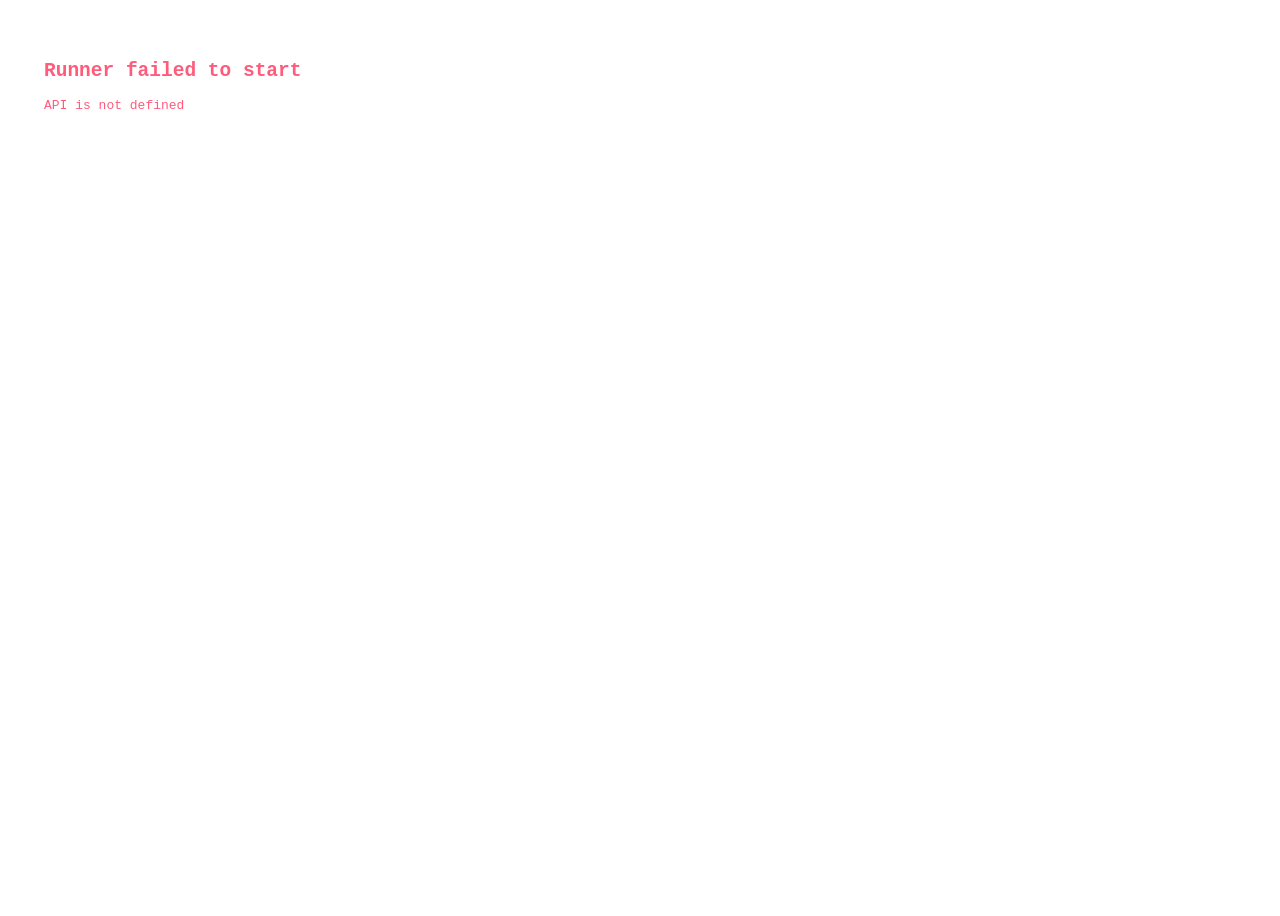
==== commit 47a9d875: "Fix runner boot and hydration" ====
--- a/frontend/pages/runner.html
+++ b/frontend/pages/runner.html
@@ -1331,14 +1331,14 @@
     mesh: 'radial-gradient(circle at 50% 58%,rgba(255,108,69,.78) 0%,rgba(255,108,69,.48) 8%,transparent 12%),linear-gradient(90deg,transparent 0 38%,rgba(19,20,23,.96) 38% 47%,transparent 47% 53%,rgba(19,20,23,.96) 53% 62%,transparent 62% 100%),linear-gradient(180deg,#222528 0%,#1a1b1d 34%,#334246 100%)',
     dots: 'radial-gradient(circle at 18% 58%,rgba(5,5,5,.92) 0%,rgba(5,5,5,.92) 14%,transparent 26%),linear-gradient(180deg,#bcc2c5 0%,#eceff1 18%,#545a5f 38%,#ffffff 52%,#43484d 66%,#d0d4d7 78%,#f4f5f6 100%)',
     halo: 'radial-gradient(circle at 63% 24%,rgba(185,130,255,.85) 0%,rgba(185,130,255,.38) 14%,transparent 18%),radial-gradient(circle at 65% 24%,rgba(255,255,255,.85) 0%,rgba(255,255,255,.0) 42%),linear-gradient(135deg,#090b12 0%,#18132f 42%,#100f23 100%)',
-    chrome-wave: 'radial-gradient(circle at 18% 58%,rgba(5,5,5,.92) 0%,rgba(5,5,5,.92) 14%,transparent 26%),linear-gradient(180deg,#bcc2c5 0%,#eceff1 18%,#545a5f 38%,#ffffff 52%,#43484d 66%,#d0d4d7 78%,#f4f5f6 100%)',
-    obsidian-gate: 'radial-gradient(circle at 50% 58%,rgba(255,108,69,.78) 0%,rgba(255,108,69,.48) 8%,transparent 12%),linear-gradient(90deg,transparent 0 38%,rgba(19,20,23,.96) 38% 47%,transparent 47% 53%,rgba(19,20,23,.96) 53% 62%,transparent 62% 100%),linear-gradient(180deg,#222528 0%,#1a1b1d 34%,#334246 100%)',
-    mist-arch: 'radial-gradient(circle at 50% 16%,rgba(255,255,255,.94) 0%,rgba(255,255,255,.68) 10%,transparent 22%),linear-gradient(90deg,#1a1b1d 0%,#2b2d31 16%,transparent 16% 84%,#2b2d31 84%,#1a1b1d 100%),linear-gradient(180deg,#d7dbde 0%,#bec5c9 30%,#9ea6aa 100%)',
-    solar-threshold: 'radial-gradient(circle at 50% 72%,rgba(255,190,98,.98) 0%,rgba(255,157,66,.85) 16%,transparent 18%),linear-gradient(180deg,#040506 0%,#050505 54%,#191510 55%,#0d0d0d 100%)',
-    scarlet-clouds: 'radial-gradient(circle at 72% 56%,rgba(255,144,76,.42) 0%,transparent 20%),linear-gradient(180deg,#dd2024 0%,#d6282d 40%,#ab141d 70%,#7b0811 100%),radial-gradient(circle at 28% 74%,rgba(64,0,0,.22) 0%,transparent 24%)',
-    desert-sun: 'radial-gradient(circle at 50% 52%,rgba(255,186,61,.94) 0%,rgba(255,150,51,.88) 16%,transparent 18%),linear-gradient(180deg,#6c1218 0%,#932125 38%,#6e2a1c 58%,#2b1010 100%)',
-    oracle-violet: 'radial-gradient(circle at 63% 24%,rgba(185,130,255,.85) 0%,rgba(185,130,255,.38) 14%,transparent 18%),radial-gradient(circle at 65% 24%,rgba(255,255,255,.85) 0%,rgba(255,255,255,.0) 42%),linear-gradient(135deg,#090b12 0%,#18132f 42%,#100f23 100%)',
-    blind-justice: 'radial-gradient(circle at 78% 22%,rgba(212,170,111,.38) 0%,transparent 22%),radial-gradient(circle at 78% 22%,rgba(255,255,255,.22) 0%,transparent 38%),linear-gradient(135deg,#050608 0%,#121823 42%,#0a0f16 100%)',
+    'chrome-wave': 'radial-gradient(circle at 18% 58%,rgba(5,5,5,.92) 0%,rgba(5,5,5,.92) 14%,transparent 26%),linear-gradient(180deg,#bcc2c5 0%,#eceff1 18%,#545a5f 38%,#ffffff 52%,#43484d 66%,#d0d4d7 78%,#f4f5f6 100%)',
+    'obsidian-gate': 'radial-gradient(circle at 50% 58%,rgba(255,108,69,.78) 0%,rgba(255,108,69,.48) 8%,transparent 12%),linear-gradient(90deg,transparent 0 38%,rgba(19,20,23,.96) 38% 47%,transparent 47% 53%,rgba(19,20,23,.96) 53% 62%,transparent 62% 100%),linear-gradient(180deg,#222528 0%,#1a1b1d 34%,#334246 100%)',
+    'mist-arch': 'radial-gradient(circle at 50% 16%,rgba(255,255,255,.94) 0%,rgba(255,255,255,.68) 10%,transparent 22%),linear-gradient(90deg,#1a1b1d 0%,#2b2d31 16%,transparent 16% 84%,#2b2d31 84%,#1a1b1d 100%),linear-gradient(180deg,#d7dbde 0%,#bec5c9 30%,#9ea6aa 100%)',
+    'solar-threshold': 'radial-gradient(circle at 50% 72%,rgba(255,190,98,.98) 0%,rgba(255,157,66,.85) 16%,transparent 18%),linear-gradient(180deg,#040506 0%,#050505 54%,#191510 55%,#0d0d0d 100%)',
+    'scarlet-clouds': 'radial-gradient(circle at 72% 56%,rgba(255,144,76,.42) 0%,transparent 20%),linear-gradient(180deg,#dd2024 0%,#d6282d 40%,#ab141d 70%,#7b0811 100%),radial-gradient(circle at 28% 74%,rgba(64,0,0,.22) 0%,transparent 24%)',
+    'desert-sun': 'radial-gradient(circle at 50% 52%,rgba(255,186,61,.94) 0%,rgba(255,150,51,.88) 16%,transparent 18%),linear-gradient(180deg,#6c1218 0%,#932125 38%,#6e2a1c 58%,#2b1010 100%)',
+    'oracle-violet': 'radial-gradient(circle at 63% 24%,rgba(185,130,255,.85) 0%,rgba(185,130,255,.38) 14%,transparent 18%),radial-gradient(circle at 65% 24%,rgba(255,255,255,.85) 0%,rgba(255,255,255,.0) 42%),linear-gradient(135deg,#090b12 0%,#18132f 42%,#100f23 100%)',
+    'blind-justice': 'radial-gradient(circle at 78% 22%,rgba(212,170,111,.38) 0%,transparent 22%),radial-gradient(circle at 78% 22%,rgba(255,255,255,.22) 0%,transparent 38%),linear-gradient(135deg,#050608 0%,#121823 42%,#0a0f16 100%)',
   };
 
   const customBg = settings.custom_bg || settings.custom_bg_url || '';
@@ -1408,6 +1408,232 @@
     });
     return mapped;
   });
+}
+
+function withTimeout(task, ms, label) {
+  let timer = null;
+  const timeout = new Promise((_, reject) => {
+    timer = setTimeout(() => reject(new Error(`${label} timed out after ${Math.round(ms / 1000)}s.`)), ms);
+  });
+  return Promise.race([Promise.resolve(task), timeout]).finally(() => {
+    if (timer) clearTimeout(timer);
+  });
+}
+
+function normalizeCollectionsPayload(payload) {
+  if (!payload || payload.error) return {};
+  if (Array.isArray(payload)) {
+    return payload.reduce((acc, collection) => {
+      if (collection?.id) acc[collection.id] = collection;
+      return acc;
+    }, {});
+  }
+  return typeof payload === 'object' ? payload : {};
+}
+
+function normalizeEnvironmentsPayload(payload) {
+  if (!payload || payload.error) return { active: '', envs: {} };
+  if (payload.envs && typeof payload.envs === 'object') {
+    return {
+      active: payload.active || '',
+      envs: payload.envs,
+    };
+  }
+  if (Array.isArray(payload)) {
+    return {
+      active: '',
+      envs: payload.reduce((acc, env) => {
+        if (env?.id) acc[env.id] = env;
+        return acc;
+      }, {}),
+    };
+  }
+  return { active: '', envs: {} };
+}
+
+function setCollectionOptions(selectedId = '') {
+  const select = document.getElementById('r-coll-sel');
+  if (!select) return;
+
+  const collections = Object.values(RUNNER_STATE.collections || {});
+  if (!collections.length) {
+    select.innerHTML = '<option value="">No collections available</option>';
+    select.value = '';
+    return;
+  }
+
+  let nextSelectedId = selectedId || select.value || '';
+  if (!collections.some(collection => collection.id === nextSelectedId)) {
+    nextSelectedId = collections[0]?.id || '';
+  }
+
+  select.innerHTML = '<option value="">Select collection...</option>' +
+    collections.map(collection =>
+      `<option value="${collection.id}" ${collection.id === nextSelectedId ? 'selected' : ''}>${esc(collection.name)}</option>`
+    ).join('');
+
+  if (nextSelectedId) select.value = nextSelectedId;
+}
+
+function setEnvironmentOptions(selectedId = '') {
+  const select = document.getElementById('r-env-sel');
+  if (!select) return;
+
+  const environments = Object.values(RUNNER_STATE.envs || {});
+  let nextSelectedId = selectedId || '';
+  if (nextSelectedId && !environments.some(env => env.id === nextSelectedId)) {
+    nextSelectedId = '';
+  }
+
+  select.innerHTML = '<option value="">No Environment</option>' +
+    environments.map(env =>
+      `<option value="${env.id}" ${env.id === nextSelectedId ? 'selected' : ''}>${esc(env.name)}</option>`
+    ).join('');
+
+  if (nextSelectedId) select.value = nextSelectedId;
+}
+
+function showRunnerBootError(message) {
+  const banner = document.getElementById('r-run-banner');
+  if (!banner) return;
+  banner.className = 'run-banner show error';
+  banner.innerHTML = `
+    <div>
+      <strong>Runner setup needs attention</strong>
+      <div style="margin-top:6px;color:var(--text2);font-size:12px">${esc(message || 'Some runner data could not be loaded.')}</div>
+    </div>`;
+}
+
+function clearRunnerBootError() {
+  const banner = document.getElementById('r-run-banner');
+  if (!banner || RUNNER_STATE.isRunning) return;
+  banner.className = 'run-banner';
+  banner.innerHTML = '';
+}
+
+function bindRunnerEvents() {
+  if (RUNNER_STATE.eventsBound) return;
+  RUNNER_STATE.eventsBound = true;
+
+  const collectionSelect = document.getElementById('r-coll-sel');
+  const envSelect = document.getElementById('r-env-sel');
+  const dataInput = document.getElementById('r-data-file');
+
+  collectionSelect.addEventListener('change', () => {
+    renderConfigState();
+    persistRunnerPrefs();
+  });
+  envSelect.addEventListener('change', persistRunnerPrefs);
+  document.getElementById('r-delay').addEventListener('input', persistRunnerPrefs);
+  document.getElementById('r-parallel').addEventListener('input', persistRunnerPrefs);
+  document.getElementById('r-iters').addEventListener('input', event => {
+    RUNNER_STATE.manualIterations = parseInt(event.target.value, 10) || 1;
+    renderConfigState();
+  });
+
+  dataInput.addEventListener('change', async event => {
+    try {
+      await loadDataFile(event.target.files?.[0]);
+    } catch (error) {
+      clearDataFile();
+      showToast(error.message || String(error), true);
+    }
+  });
+  document.getElementById('r-pick-data-btn').addEventListener('click', () => dataInput.click());
+  document.getElementById('r-clear-data-btn').addEventListener('click', clearDataFile);
+  document.getElementById('r-open-data-btn').addEventListener('click', openDataDrawer);
+  document.getElementById('r-change-data-btn').addEventListener('click', () => {
+    openDataDrawer();
+    dataInput.click();
+  });
+  document.getElementById('r-close-data-btn').addEventListener('click', closeDataDrawer);
+  document.getElementById('data-drawer-backdrop').addEventListener('click', closeDataDrawer);
+
+  document.getElementById('r-run-btn').addEventListener('click', runCollection);
+  document.getElementById('r-stop-btn').addEventListener('click', stopRun);
+  document.getElementById('r-rerun-btn').addEventListener('click', runCollection);
+  document.getElementById('export-btn').addEventListener('click', exportResults);
+
+  document.getElementById('r-open-sources-btn').addEventListener('click', openSourcesModal);
+  document.querySelectorAll('[data-close-modal]').forEach(button => {
+    button.addEventListener('click', () => closeModal(button.dataset.closeModal));
+  });
+  document.getElementById('source-add-url-btn').addEventListener('click', () => addSource('url', { label: 'Swagger / Docs URL', allow_fetch: true }));
+  document.getElementById('source-add-note-btn').addEventListener('click', () => addSource('note', { label: 'API Notes' }));
+  document.getElementById('source-import-file-btn').addEventListener('click', () => document.getElementById('source-file-input').click());
+  document.getElementById('source-file-input').addEventListener('change', async event => {
+    try {
+      await importSourceFile(event.target.files?.[0]);
+      event.target.value = '';
+    } catch (error) {
+      document.getElementById('sources-err').textContent = error.message || String(error);
+    }
+  });
+  document.getElementById('save-sources-btn').addEventListener('click', saveSources);
+
+  window.addEventListener('postfreely-auth-changed', () => {
+    hydrateRunnerData(new URLSearchParams(window.location.search).get('cid') || '', restoreRunnerPrefs())
+      .catch(error => showRunnerBootError(error?.message || String(error)));
+  });
+}
+
+async function hydrateRunnerData(preselect = '', saved = {}) {
+  const issues = [];
+  let selectedCollectionId = preselect || saved.collectionId || '';
+  let selectedEnvId = saved.envId || '';
+
+  const [collectionsResult, envsResult, settingsResult] = await Promise.allSettled([
+    withTimeout(API.getCollections(), 12000, 'Collections'),
+    withTimeout(API.getEnvironments(), 12000, 'Environments'),
+    withTimeout(API.getSettings(), 12000, 'Settings'),
+  ]);
+
+  if (collectionsResult.status === 'fulfilled') {
+    RUNNER_STATE.collections = normalizeCollectionsPayload(collectionsResult.value);
+    Object.values(RUNNER_STATE.collections).forEach(collection => {
+      collection.requests = (collection.requests || []).map(normalizeRunnerRequest);
+    });
+  } else {
+    RUNNER_STATE.collections = {};
+    issues.push(`Collections: ${collectionsResult.reason?.message || String(collectionsResult.reason)}`);
+  }
+
+  if (envsResult.status === 'fulfilled') {
+    const environmentsState = normalizeEnvironmentsPayload(envsResult.value);
+    RUNNER_STATE.envs = environmentsState.envs;
+    selectedEnvId = selectedEnvId || environmentsState.active || '';
+  } else {
+    RUNNER_STATE.envs = {};
+    issues.push(`Environments: ${envsResult.reason?.message || String(envsResult.reason)}`);
+  }
+
+  const settings = settingsResult.status === 'fulfilled' && !settingsResult.value?.error
+    ? settingsResult.value
+    : {};
+  if (settingsResult.status === 'rejected') {
+    issues.push(`Settings: ${settingsResult.reason?.message || String(settingsResult.reason)}`);
+  }
+
+  RUNNER_STATE.manualIterations = Number(saved.manualIterations || RUNNER_STATE.manualIterations || 1) || 1;
+  RUNNER_STATE.settings = settings || {};
+  applySettings(settings);
+
+  document.getElementById('r-delay').value = saved.delayMs || '0';
+  document.getElementById('r-parallel').value = saved.parallel || String(settings?.runner_parallel || 4);
+  document.getElementById('r-iters').value = RUNNER_STATE.manualIterations;
+
+  setCollectionOptions(selectedCollectionId);
+  setEnvironmentOptions(selectedEnvId);
+
+  renderDataPreview();
+  renderConfigState();
+  setRunUiState();
+
+  if (issues.length) {
+    showRunnerBootError(`Some workspace data is unavailable right now. ${issues.join(' | ')}`);
+  } else {
+    clearRunnerBootError();
+  }
 }
 
 async function loadDataFile(file) {
@@ -2224,94 +2450,22 @@
   const params = new URLSearchParams(window.location.search);
   const preselect = params.get('cid') || '';
   const saved = restoreRunnerPrefs();
-
-  const publicConfig = await API.getPublicConfig();
-
-  const [collections, envs, settings] = await Promise.all([
-    API.getCollections(),
-    API.getEnvironments(),
-    API.getSettings(),
-  ]);
-
-  RUNNER_STATE.collections = collections && !collections.error && typeof collections === 'object' ? collections : {};
-  Object.values(RUNNER_STATE.collections).forEach(collection => {
-    collection.requests = (collection.requests || []).map(normalizeRunnerRequest);
-  });
-  RUNNER_STATE.envs = envs && !envs.error && envs.envs ? envs.envs : {};
   RUNNER_STATE.manualIterations = Number(saved.manualIterations || 1) || 1;
-
-  applySettings(settings && !settings.error ? settings : {});
-
-  const collectionSelect = document.getElementById('r-coll-sel');
-  collectionSelect.innerHTML = '<option value="">Select collection...</option>' +
-    Object.values(RUNNER_STATE.collections).map(collection =>
-      `<option value="${collection.id}" ${(collection.id === preselect || collection.id === saved.collectionId) ? 'selected' : ''}>${esc(collection.name)}</option>`
-    ).join('');
-
-  const envSelect = document.getElementById('r-env-sel');
-  const activeEnv = saved.envId || envs?.active || '';
-  envSelect.innerHTML = '<option value="">No Environment</option>' +
-    Object.values(RUNNER_STATE.envs).map(env =>
-      `<option value="${env.id}" ${env.id === activeEnv ? 'selected' : ''}>${esc(env.name)}</option>`
-    ).join('');
-
+  bindRunnerEvents();
   document.getElementById('r-delay').value = saved.delayMs || '0';
-  document.getElementById('r-parallel').value = saved.parallel || String(settings?.runner_parallel || 4);
+  document.getElementById('r-parallel').value = saved.parallel || '4';
   document.getElementById('r-iters').value = RUNNER_STATE.manualIterations;
-
-  collectionSelect.addEventListener('change', () => {
-    renderConfigState();
-    persistRunnerPrefs();
-  });
-  envSelect.addEventListener('change', persistRunnerPrefs);
-  document.getElementById('r-delay').addEventListener('input', persistRunnerPrefs);
-  document.getElementById('r-parallel').addEventListener('input', persistRunnerPrefs);
-  document.getElementById('r-iters').addEventListener('input', event => {
-    RUNNER_STATE.manualIterations = parseInt(event.target.value, 10) || 1;
-    renderConfigState();
-  });
-
-  document.getElementById('r-data-file').addEventListener('change', async event => {
-    try {
-      await loadDataFile(event.target.files?.[0]);
-    } catch (error) {
-      clearDataFile();
-      showToast(error.message, true);
-    }
-  });
-  document.getElementById('r-pick-data-btn').addEventListener('click', () => document.getElementById('r-data-file').click());
-  document.getElementById('r-clear-data-btn').addEventListener('click', clearDataFile);
-  document.getElementById('r-open-data-btn').addEventListener('click', openDataDrawer);
-  document.getElementById('r-change-data-btn').addEventListener('click', openDataDrawer);
-  document.getElementById('r-close-data-btn').addEventListener('click', closeDataDrawer);
-  document.getElementById('data-drawer-backdrop').addEventListener('click', closeDataDrawer);
-
-  document.getElementById('r-run-btn').addEventListener('click', runCollection);
-  document.getElementById('r-stop-btn').addEventListener('click', stopRun);
-  document.getElementById('r-rerun-btn').addEventListener('click', runCollection);
-  document.getElementById('export-btn').addEventListener('click', exportResults);
-
-  document.getElementById('r-open-sources-btn').addEventListener('click', openSourcesModal);
-  document.querySelectorAll('[data-close-modal]').forEach(button => {
-    button.addEventListener('click', () => closeModal(button.dataset.closeModal));
-  });
-  document.getElementById('source-add-url-btn').addEventListener('click', () => addSource('url', { label: 'Swagger / Docs URL', allow_fetch: true }));
-  document.getElementById('source-add-note-btn').addEventListener('click', () => addSource('note', { label: 'API Notes' }));
-  document.getElementById('source-import-file-btn').addEventListener('click', () => document.getElementById('source-file-input').click());
-  document.getElementById('source-file-input').addEventListener('change', async event => {
-    try {
-      await importSourceFile(event.target.files?.[0]);
-      event.target.value = '';
-    } catch (error) {
-      document.getElementById('sources-err').textContent = error.message || String(error);
-    }
-  });
-  document.getElementById('save-sources-btn').addEventListener('click', saveSources);
-
   renderDataPreview();
   renderConfigState();
   renderResultsEmpty();
   setRunUiState();
+
+  try {
+    await withTimeout(API.getPublicConfig(), 8000, 'Public config');
+  } catch (_) {
+  }
+
+  await hydrateRunnerData(preselect, saved);
 }
 
 init().catch(error => {
